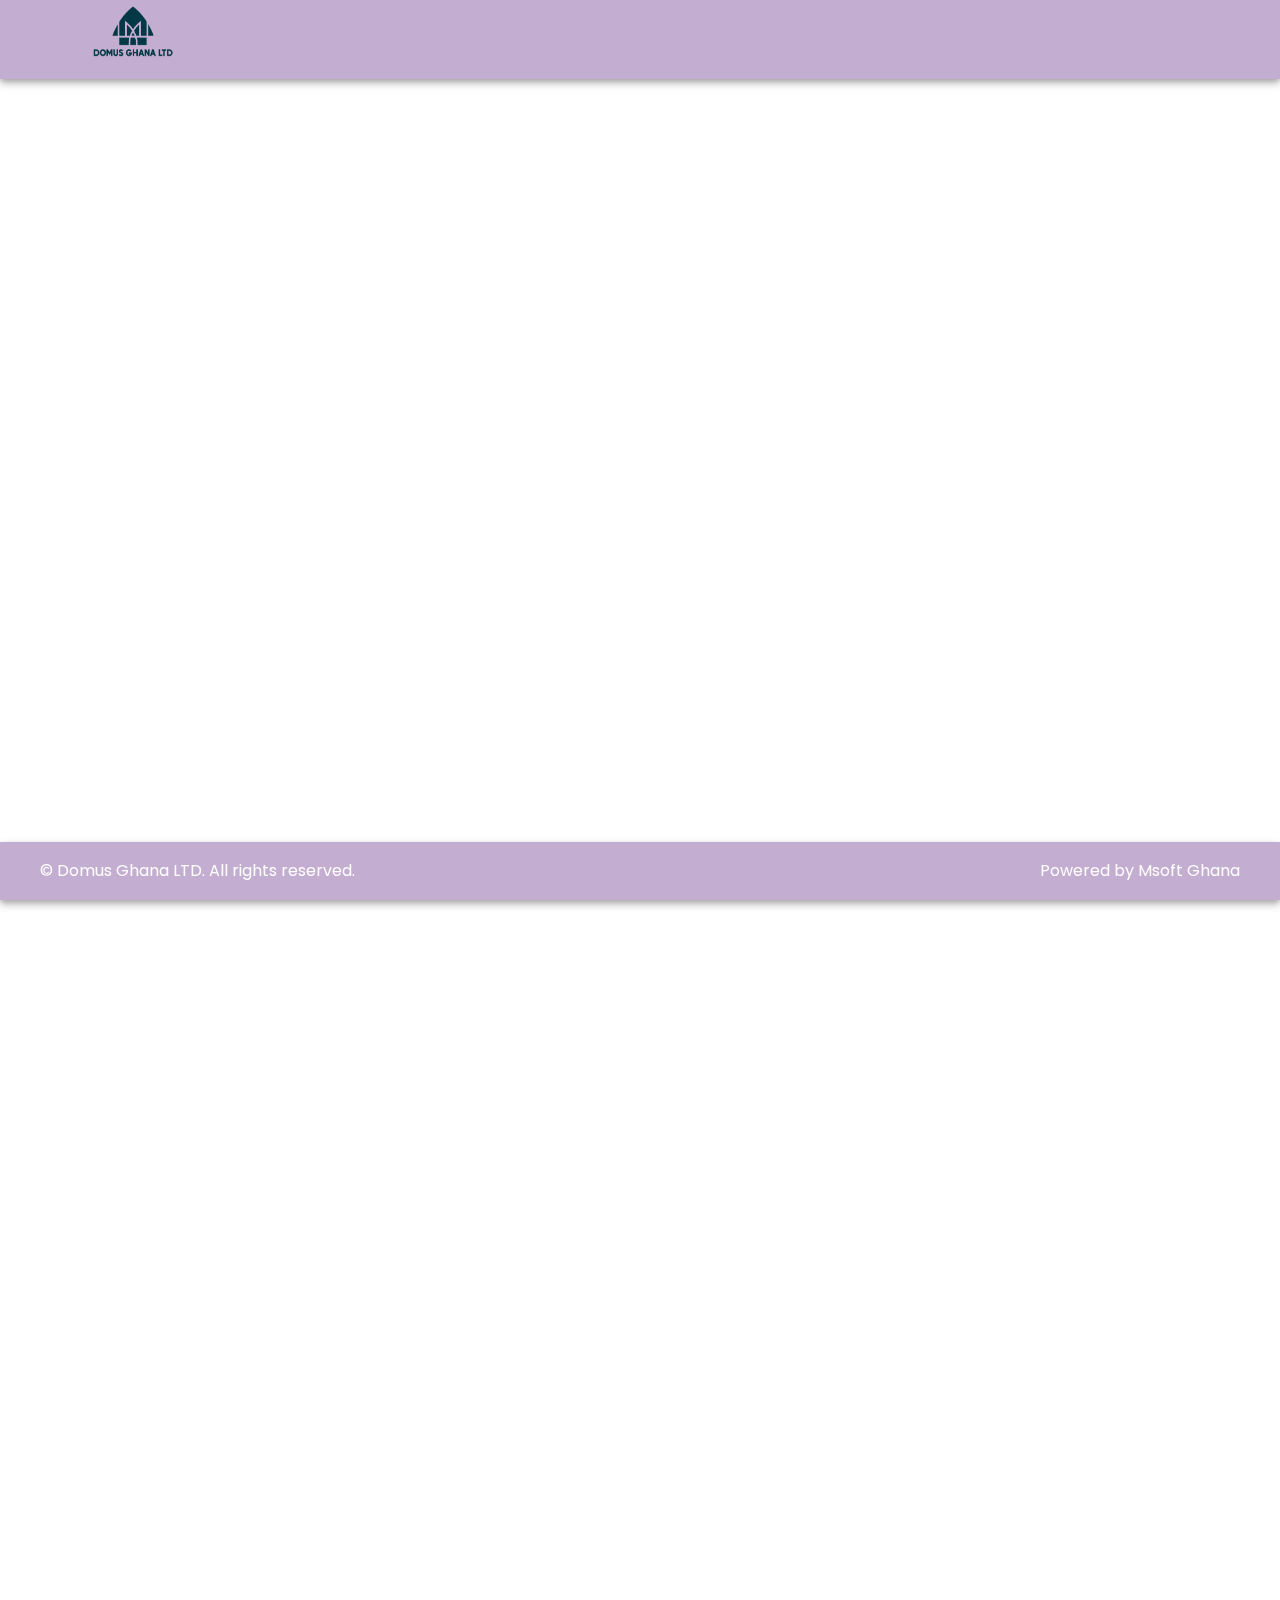
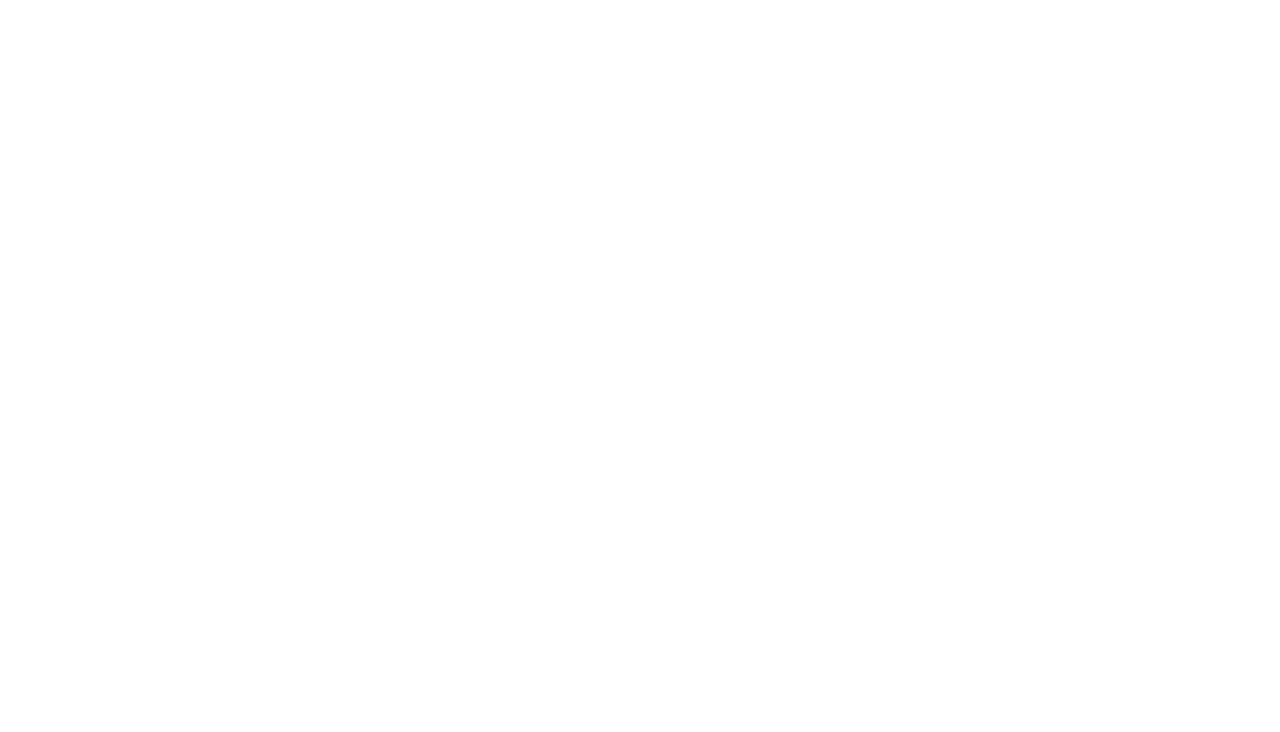
==== about.html @ 9b0e9366 "update .15.2.4.3" ====
<!DOCTYPE html>
<html lang="en">
<head>
    <meta charset="UTF-8">
    <meta name="viewport" content="width=device-width, initial-scale=1.0">
    <link rel="stylesheet" href="style.css">
    <link rel="stylesheet" href="about.css">
    <link
      rel="stylesheet"
      href="https://cdnjs.cloudflare.com/ajax/libs/font-awesome/6.6.0/css/all.min.css"
      integrity="sha512-Kc323vGBEqzTmouAECnVceyQqyqdsSiqLQISBL29aUW4U/M7pSPA/gEUZQqv1cwx4OnYxTxve5UMg5GT6L4JJg=="
      crossorigin="anonymous"
      referrerpolicy="no-referrer"
    />
    <link
      href="https://unpkg.com/boxicons@2.1.4/css/boxicons.min.css"
      rel="stylesheet"
    />
    <script src="script.js" defer></script>
    <title>Document</title>
</head>
<body>
     <!-- Navigation Bar -->
    <nav id="nav" class="nav-bar">
      <div class="nav-logo">
        <img src="logo.png" alt="Logo" width="85" height="70" />
      </div>

      <div class="nav-toggle">
        <i class="fas fa-bars" id="open-nav"></i>
        <i class="fas fa-times" id="close-nav"></i>
      </div>
      <ul id="nav-links" class="nav-links">
        <li><a href="#hero" class="nav-link">Home</a></li>
        <li><a href="#about" class="nav-link">About Us</a></li>
        <li class="dropdown">
          <a href="#" class="nav-link dropdown-toggle"
            >Real Estate <i class="bx bxs-chevron-down"></i
          ></a>
          <ul class="dropdown-menu">
            <li><a href="#">Completed Projects</a></li>
            <li><a href="#">Ongoing Projects</a></li>
            <li><a href="#">Land</a></li>
          </ul>
        </li>
        <li class="dropdown">
          <a href="#" class="nav-link dropdown-toggle"
            >Accommodation <i class="bx bxs-chevron-down"></i
          ></a>
          <ul class="dropdown-menu">
            <li><a href="#">Office Space</a></li>
            <li><a href="#">Bungalow</a></li>
            <li><a href="#">Housing</a></li>
          </ul>
        </li>
        <li class="dropdown">
          <a href="#" class="nav-link dropdown-toggle"
            >Logistics <i class="bx bxs-chevron-down"></i
          ></a>
          <ul class="dropdown-menu">
            <li><a href="#">Hiring Equipment</a></li>
            <li><a href="#">Building Materials</a></li>
          </ul>
        </li>
        <li class="dropdown">
          <a href="#blog" class="nav-link dropdown-toggle"
            >Blogs <i class="bx bxs-chevron-down"></i
          ></a>
          <ul class="dropdown-menu">
            <li><a href="#blog">News Feed</a></li>
            <li><a href="#">Price Updates</a></li>
          </ul>
        </li>
        <li><a href="#contact" class="nav-link">Contact</a></li>
        <!-- <a href="#" class="btn"><span>Admin Dashboard</span></a> -->
      </ul>
    </nav>

    <div class="about--home">
        <h1 class="about--home--title">About Berkshire Hathaway HomeServices Marbella </h1>
        <div class="passage">
            <p>Over the past decade and a half, our agency has established itself as a leader in luxury real estate consultancy, offering a comprehensive mix of brokerage, transaction management, and property consultancy services in both the residential and commercial sectors. We pride ourselves on building lasting relationships with clients, going beyond the initial transaction to provide tailored property management services, ensuring their needs are met at every stage.</p>
            <p>As part of the prestigious Berkshire Hathaway HomeServices network, we align with one of the most globally recognised brands in real estate. Our parent company, HomeServices of America, is known for its dedication to professionalism and client satisfaction, with the sole objective of delivering an exceptional real estate experience. This reputation is backed by a global network of professionals who combine vast expertise with access to cutting-edge technology and unparalleled marketing tools.</p>
            <p>Whether buying or selling luxury property, we believe clients deserve more than just a transaction-focused approach. Our Luxury Collection Specialists are trained to focus on long-term goals, leveraging a powerful network of relationships and state-of-the-art tools to connect affluent buyers and sellers. With vast experience and dedication, they consistently achieve best-in-class results, earning the respect and trust of their clients through an unmatched understanding of the luxury market.</p>
            <h3>Services Overview:</h3>
            <h3>Sales </h3>
            <p>Our Marbella-based sales division is adept at negotiating a wide variety of residential and commercial properties, offering expert guidance throughout the process.</p>
            <h3>Holiday Rentals</h3>
            <p>We manage leasing across high-profile developments, ensuring maximum property occupancy for landlords through our dedicated team of multinational advisors.</p>
            <h3>Off-Plan Sales:</h3>
            <p>We lead the market in off-plan transactions, providing tailored solutions that align with Marbella's most prestigious developments.</p>
            <h3>Commercial Real Estate:</h3>
            <p>From office spaces to retail and industrial properties, our commercial division provides in-depth market knowledge and a strategic approach to both sales and leasing.</p>
            <h3>Property Management:</h3>
            <p>Our dedicated team ensures optimal property performance for landlords through comprehensive services, including maintenance, banking, tenant management, and 24/7 personalised assistance.</p>
            <h3>International Reach:</h3>
            <p>Through our global network, we provide clients with exclusive access to premium properties across key international markets, including the USA, UK, Germany, Spain, Italy, Portugal, and the UAE.</p>
            <h3>Real Estate Tokenization:</h3>
            <p>We are at the forefront of integrating blockchain technology into real estate, optimising property sales, facilitating streamlined payments, and enhancing access to global investment opportunities.</p>
            <p>This combination of local expertise and global connections, supported by advanced technologies and a service-oriented approach, ensures that we deliver the highest standard of service across all facets of real estate.</p>
        </div>

    </div>

    <footer class="footer">
      <div class="footer-container">
        <div class="footer-left">
          <p>
            &copy; <span id="year"></span> Domus Ghana LTD. All rights reserved.
          </p>
        </div>
        <div class="footer-right">
          <p>Powered by Msoft Ghana</p>
        </div>
      </div>
    </footer>
</body>
</html>
---- style.css ----
@import url("https://fonts.googleapis.com/css2?family=Dancing+Script:wght@400..700&family=Poppins:ital,wght@0,100;0,200;0,300;0,400;0,500;0,600;0,700;0,800;0,900;1,100;1,200;1,300;1,400;1,500;1,600;1,700;1,800;1,900&display=swap");

* {
  line-height: 1.15; /* 1 */
  -webkit-text-size-adjust: 100%; /* 2 */
  scroll-behavior: smooth;
  box-sizing: border-box;
  margin: 0;
  padding: 0;
}

a {
  text-decoration: none;
  color: var(--color-white);
}

html,
body {
  overflow-x: hidden;
  width: 100%;
}
body {
  padding: 0;
  margin: 0;
  box-sizing: border-box;
  font-family: "poppins", sans-serif;
}

:root {
  --primary-color: hsl(204, 90%, 23%);
  --secondary-color: hsl(277, 27%, 58%);
  --color-white: hsl(0, 0%, 100%);
  --color-grey: hsl(0, 3%, 72%);
  --bg-color: hsl(210, 86%, 33%);
  --bg-color-1: hsl(279, 82%, 57%);
}

.nav-bar {
  position: fixed;
  top: 0;
  left: 0;
  width: 100%;
  background-color: hsla(277, 27%, 58%, 0.6);
  padding: 0.95em, 1em;
  display: flex;
  justify-content: space-between;
  align-items: center;
  font-family: "Open Sans", sans-serif;
  box-shadow: 0 2px 4px rgba(0, 0, 0, 0.1), 0 4px 8px rgba(0, 0, 0, 0.3);
  backdrop-filter: blur(10px);
  -webkit-backdrop-filter: blur(10px);
  z-index: 999;
}

.nav-logo {
  margin-right: 20px;
  padding-left: 90px;
  color: var(--color-white);
  margin-bottom: 5px;
}

.nav-links {
  list-style: none;
  margin: 0;
  padding: 0;
  display: flex;
  justify-content: space-between;
  flex-wrap: wrap;
  margin-right: 60px;
  gap: 25px;
}

.nav-link {
  color: var(--color-white);
  text-decoration: none;
  margin-left: 20px;
  transition: color 0.5s ease;
  flex: 1;
  text-align: center;
  position: relative;
}

.nav-link::before {
  content: "";
  position: absolute;
  bottom: 0;
  left: 0;
  width: 0;
  height: 2px;
  background-color: var(--color-grey);
  transition: width 0.5s ease;
}

.nav-link:hover::before {
  width: 100%;
}

.nav-link::after {
  content: "";
  position: absolute;
  bottom: 0;
  left: 0;
  width: 100%;
  height: 2px;
  background-color: transparent;
  transition: background-color 0.5s ease;
}

.nav-link:hover::after {
  background-color: rgb(82, 107, 230);
}

.nav-links li {
  text-align: center;
}

.dropdown {
  position: relative;
}

/* .dropdown-toggle {
  cursor: pointer;
}

.dropdown-menu {
  display: none;
  position: absolute;
  background-color: #f9f9f9;
  min-width: 160px;
  box-shadow: 0px 8px 16px 0px rgba(0, 0, 0, 0.2);
  z-index: 1;
  transition: all 0.3s ease-in-out;
  opacity: 0;
  transform: translateY(-10px);
  padding-block: 40px;
  border-radius: 8px;
} */

.nav-links {
  display: none;
  transition: display 0.5s ease-in-out;
}

.nav-links.open {
  display: block;
}

.dropdown-menu {
  max-height: 0;
  overflow: hidden;
  transition: max-height 0.5s ease-in-out;
}

.dropdown-menu.open {
  max-height: 500px;
}

.dropdown-menu li {
  padding: 10px;
  list-style: none;
  text-align: center;
}

.dropdown-menu a {
  color: var(--color-grey);
  text-decoration: none;
}

.dropdown-menu a:hover {
  color: var(--color-white);
}

.dropdown:hover .dropdown-menu {
  display: block;
  opacity: 1;
  transform: translateY(0px);
}
/* 
.btn {
  position: relative;
  background-color: var(--primary-color);
  opacity: 0.7;
  padding: 10px 20px;
  border-radius: 10px;
  box-shadow: 0 30px 50px rgba(0, 0, 0, 0.2);
  text-decoration: none;
  color: var(--color-white);
  overflow: hidden;
  align-self: center;
  justify-self: center;
}

.btn span {
  position: relative;
  z-index: 1;
}

.btn::before {
  content: "";
  position: absolute;
  background-color: var(--color-grey);
  width: 0;
  height: 0;
  left: var(--xPos);
  top: var(--yPos);
  transform: translate(-50%, -50%);
  border-radius: 50%;
  transition: width 1s, height 1s;
}

.btn:hover::before {
  width: 300px;
  height: 300px;
} */

.btn-1 {
  background-image: linear-gradient(
    -180deg,
    var(--color-grey),
    var(--secondary-color)
  );
  font-size: clamp(0.8rem, 8vw, 0.9rem);
  font-weight: 600;
  color: #fff;
  width: max-content;
  outline: 0;
  border: 0;
  border-radius: 6px;
  box-shadow: 0 2px 4px rgba(0, 0, 0, 0.1);
  padding: 10px 20px;
  margin-top: 26px;
  text-align: center;
  transform: scale(1);
  transition: all 0.2s ease-in;
  cursor: pointer;
  touch-action: manipulation;
  user-select: none;
  -webkit-user-select: none;
  pointer-events: auto;
}

.btn-1:hover {
  box-shadow: 0 4px 10px rgba(155, 119, 177, 0.402);
  transform: scale(0.98);
}

main {
  display: grid;
  grid-template-columns: 1fr 1fr;
  grid-template-rows: 1fr;
  place-items: center;
  min-height: 60vh;
  background-color: var(--primary-color);
}

/* Content */

.content {
  padding-left: 120px;
  color: var(--color-white);
  user-select: none;
  margin-block: 75px;
}

.content h1 {
  font-family: "poppins";
  font-size: clamp(2.4rem, 3vw, 5rem);
  font-weight: 700;
  background: -webkit-linear-gradient(
    0deg,
    rgb(22, 132, 206),
    var(--secondary-color)
  );
  background-clip: text;
  -webkit-background-clip: text;
  -webkit-text-fill-color: transparent;
  line-height: 1;
  margin-top: 30px;
  padding-bottom: 30px;
}

.content p {
  font-size: clamp(0.5rem, 3vw, 1.1rem);
  line-height: 1.2;
  padding-right: 100px;
}

/* Stacked Cards */

.stack {
  position: relative;
}

.card {
  position: absolute;
  transform: translate(-50%, -50%);
  top: 40%;
  left: 50%;
  width: 300px;
  height: 350px;
  border-radius: 2rem;
  box-shadow: 0 5px 10px 0 rgba(0, 0, 0, 0.25),
    0 15px 20px 0 rgba(0, 0, 0, 0.125);
  transition: transform 0.6s;
  user-select: none;
}

.card img {
  display: block;
  width: 100%;
  height: 100%;
  border-radius: inherit;
  object-fit: cover;
  pointer-events: none;
}

.card:nth-last-child(n + 5) {
  --x: calc(-50% + 90px);
  transform: translate(var(--x), -50%) scale(0.85);
  box-shadow: 0 0 1px 1px rgba(0, 0, 0, 0.01);
}

.card:nth-last-child(4) {
  --x: calc(-50% + 60px);
  transform: translate(var(--x), -50%) scale(0.9);
}

.card:nth-last-child(3) {
  --x: calc(-50% + 30px);
  transform: translate(var(--x), -50%) scale(0.95);
}

.card:nth-last-child(2) {
  --x: calc(-50%);
  transform: translate(var(--x), -50%) scale(1);
}

.card:nth-last-child(1) {
  --x: calc(-50% - 30px);
  transform: translate(var(--x), -50%) scale(1.05);
}

.card:nth-last-child(1) img {
  box-shadow: 0 1px 5px 5px rgba(255, 111, 245, 0.5);
}

.swap {
  animation: swap 1.3s ease-out forwards;
}

@keyframes swap {
  30% {
    transform: translate(calc(var(--x) - 250px), -50%) scale(0.85) rotate(-5deg)
      rotateY(65deg);
  }
  100% {
    transform: translate(calc(var(--x) - 30px), -50%) scale(0.5);
    z-index: -1;
  }
}

/* Hero Section Styles */

.hero-card {
  display: flex;
  flex-direction: row;
  width: 100%;
  max-width: 100%;
  align-items: center;
  color: var(--color-white);
  box-sizing: border-box;
  margin: 0;
  padding: 0;
}

.hero-card .card-content {
  display: flex;
  align-items: center;
  justify-content: space-between;
  width: 100%;
  margin: 0;
  padding: 0;
}

.hero-card .image-container {
  width: 50%;
  height: 100%;
  margin-right: 20px;
  max-width: 100%;
}

.hero-card .image-container .accomodate {
  margin-right: 0;
  padding-right: 0;
  max-width: 100%;
}

.hero-card .image-container img {
  width: 100%;
  height: 100%;
  object-fit: cover;
  border-radius: 3px;
  max-width: 100%;
}

.hero-card .text-container {
  width: 50%;
  height: 100%;
  margin-left: 15px;
  max-width: 100%;
}

.hero-card .text-container h2 {
  font-size: 1.5rem;
  font-weight: 800;
  margin-bottom: 10px;
}

.hero-card .text-container p {
  font-size: 1.3rem;
  color: var(--color-white);
  margin-bottom: 20px;
}

.hero-card .text-container .tab-button {
  background-color: #1a2b63;
  color: #fff;
  padding: 10px 20px;
  border: none;
  border-radius: 5px;
  cursor: pointer;
}

.hero-card .text-container .tab-button:hover {
  background-color: #1b417a;
}

/* Reverse the order of image and text for the second card */

.hero-card[data-category="real-estate"] .card-content {
  flex-direction: row;
  background-color: var(--secondary-color);
}
.hero-card[data-category="accommodation"] .card-content {
  flex-direction: row-reverse;
  background-color: rgb(205, 205, 205);
  margin: 0;
  padding: 0;
  width: 100%;
}

.hero-card[data-category="accommodation"] .image-container img {
  float: right;
}

/* Reverse the order of image and text for the third card */
.hero-card[data-category="logistics"] .card-content {
  flex-direction: row;
  background-color: var(--secondary-color);
}

/* Partners */
.partners {
  background-color: #f7f7f7;
  padding: 10px 0;
  display: flex;
  justify-content: center;
}

.partner-heading {
  font-family: "poppins";
  font-size: clamp(1.1rem, 3vw, 5rem);
  font-weight: 700;
  background: -webkit-linear-gradient(
    0deg,
    rgb(22, 132, 206),
    var(--secondary-color)
  );
  background-clip: text;
  -webkit-background-clip: text;
  -webkit-text-fill-color: transparent;
  text-align: center;
}

.partners-container {
  max-width: 1200px;
  margin: 0 auto;
  padding: 0 40px;
  overflow: hidden;
  white-space: nowrap;
  display: flex;
  align-items: center;
}

.partner-slide {
  display: inline-flex;
  justify-content: center;
  margin: 10px;
}

.partner-icon {
  font-size: 30px;
  color: #337ab7;
  margin: 15px;
}

.partner-icon:hover {
  color: var(--primary-color);
}

/* Add animation to move the icons from right to left */
.partners-container {
  animation: moveIcons 30s forwards;
  animation-iteration-count: infinite;
}

@keyframes moveIcons {
  0% {
    transform: translateX(100%);
  }
  100% {
    transform: translateX(-100%);
  }
}

/* Project Gallery */
.project-gallery {
  background-color: var(--secondary-color);
  padding-block: 20px;
}

.project-gallery-grid {
  display: grid;
  grid-template-columns: repeat(2, 1fr);
  gap: 20px;
}

.project-gallery-item {
  position: relative;
  overflow: hidden;
  height: 300px;
  border-radius: 10px;
  box-shadow: 0 0 10px rgba(0, 0, 0, 0.2);
  text-align: center;
}

.project-gallery-heading {
  font-family: "poppins";
  /* font-size: clamp(1.5rem, 3vw, rem); */
  font-weight: 900;
  background: -webkit-linear-gradient(
    0deg,
    rgb(245, 247, 249),
    var(--secondary-color)
  );
  background-clip: text;
  -webkit-background-clip: text;
  -webkit-text-fill-color: transparent;
  text-align: center;
  font-size: 1.5rem;
  margin-bottom: 40px;
}
.project-gallery-item h2 {
  position: absolute;
  top: 30%;
  left: 50%;
  transform: translate(-50%, -50%);
  margin: 0;
  color: #fff;
  z-index: 1;
  font-size: 1.5rem;
  font-weight: bold;
  text-align: center;
}

.project-gallery-item .gallery {
  width: 100%;
  height: 100%;
  object-fit: cover;
  border-radius: 10px;
}

.project-gallery-item .gallery img {
  width: 100%;
  height: 100%;
  object-fit: cover;
  border-radius: 10px;
}

.overlay {
  position: absolute;
  top: 0;
  left: 0;
  width: 100%;
  height: 100%;
  background-color: rgba(0, 0, 0, 0.5);
  display: flex;
  justify-content: center;
  align-items: center;
  opacity: 0;
  transition: opacity 0.5s ease;
  border-radius: 10px;
}

.project-gallery-item:hover .overlay {
  opacity: 1;
}

.view-more {
  color: #fff;
  font-size: 24px;
  transition: color 0.5s ease;
}

.view-more:hover {
  color: #fff;
}

.view-more i {
  transition: transform 0.5s ease;
}

.view-more:hover i {
  transform: translateX(5px);
}

/* Testimonials */
.testimonials {
  padding: 20px;
  background-color: var(--color-grey);
}

.testimonials .title {
  font-family: cursive;
  font-size: clamp(1.5rem, 3vw, 5rem);
  font-weight: 700;
  background: -webkit-linear-gradient(
    0deg,
    rgb(22, 132, 206),
    var(--secondary-color)
  );
  background-clip: text;
  -webkit-background-clip: text;
  -webkit-text-fill-color: transparent;
  text-align: center;
  margin-bottom: 15px;
}

.testimonial-card {
  display: flex;
  align-items: center;
  padding: 25px;
  background-color: #fff;
  border: 1px solid #ddd;
  border-radius: 10px;
  box-shadow: 0 0 10px rgba(0, 0, 0, 0.1);
}

.testimonial-image {
  margin-right: 20px;
}

.testimonial-image img {
  border-radius: 50%;
}

.testimonial-content {
  flex: 1;
}

.testimonial-content .name {
  font-weight: 700;
  margin-bottom: 10px;
}

.testimonial-content p {
  margin-bottom: 20px;
  margin-right: 10px;
  font-size: 1rem;
  text-wrap: wrap;
}

.rating {
  color: hsl(51, 100%, 50%);
}

.rating i {
  margin-right: 5px;
  font-size: 0.9rem;
}

.page .swiper-pagination {
  position: relative;
  margin-top: 50px;
}

/* Bog */
blog {
  padding: 100px 0;
  background-color: #f7f7f7;
}

.blog-container {
  max-width: 1200px;
  margin: 0 auto;
  padding: 0 20px;
}

.blog-heading {
  font-size: 36px;
  font-weight: bold;
  color: var(--color-grey);
  text-align: center;
  margin-bottom: 20px;
}

.blog-grid {
  display: grid;
  grid-template-columns: repeat(3, 1fr);
  grid-gap: 30px;
}

.blog-post {
  background-color: #fff;
  padding: 20px;
  border: 1px solid #ddd;
  border-radius: 10px;
  box-shadow: 0 0 10px rgba(0, 0, 0, 0.1);
  transition: all 1.5s ease-in-out;
}

.blog-post:hover {
  transform: scale(1.1);
}

.blog-image {
  width: 100%;
  height: 200px;
  overflow: hidden;
  border-radius: 10px 10px 0 0;
}

.blog-image img {
  width: 100%;
  height: 100%;
  object-fit: cover;
}

.blog-content {
  padding: 20px;
}

.blog-title {
  font-size: 24px;
  font-weight: bold;
  margin-bottom: 10px;
}

.blog-excerpt {
  font-size: 16px;
  color: #666;
  margin-bottom: 20px;
}

.read-more {
  background-color: var(--primary-color);
  color: #fff;
  padding: 10px 20px;
  border: none;
  border-radius: 5px;
  cursor: pointer;
  text-decoration: none;
}

.read-more:hover {
  background-color: #23527c;
}

.load-more {
  background-color: var(--primary-color);
  color: #fff;
  padding: 10px 20px;
  border: none;
  border-radius: 5px;
  cursor: pointer;
  margin: 20px auto;
  display: block;
  font-size: 1.2rem;
}

.load-more:hover {
  background-color: #23527c;
}

/* Contact Section */
.contact {
  padding: 100px 0;
  background-color: #f7f7f7;
}

.contact-container {
  max-width: 1200px;
  margin: 0 auto;
  padding: 0 20px;
}

.contact-grid {
  display: grid;
  grid-template-columns: 60% 40%;
  gap: 60px;
}

.contact-heading {
  font-size: 36px;
  font-weight: bold;
  margin-bottom: 20px;
  text-align: center;
}

.contact-subheading {
  font-size: 18px;
  color: #666;
  margin-bottom: 40px;
  text-align: center;
}

.contact-form {
  background-color: #fff;
  padding: 20px;
  border: 1px solid #ddd;
  border-radius: 10px;
  box-shadow: 0 0 10px rgba(0, 0, 0, 0.1);
  grid-column: 1;
}

.form-group {
  margin-bottom: 20px;
}

.form-group label {
  display: block;
  margin-bottom: 10px;
}

.form-group input,
.form-group textarea {
  width: 100%;
  padding: 10px;
  border: 1px solid #ccc;
  border-radius: 5px;
}

.form-group textarea {
  height: 150px;
  resize: none;
}

.submit-btn {
  background-color: var(--primary-color);
  color: #fff;
  padding: 10px 20px;
  border: none;
  border-radius: 5px;
  cursor: pointer;
}

.submit-btn:hover {
  background-color: #23527c;
}

.contact-info {
  margin-top: 5px;
  grid-column: 2;
}

.contact-info-item {
  margin-bottom: 20px;
}

.contact-info-item i {
  font-size: 24px;
  margin-right: 10px;
  color: var(--primary-color);
}

.contact-info-address,
.contact-info-phone,
.contact-info-email {
  font-size: 16px;
  color: #666;
}

.contact-info-heading {
  font-size: 24px;
  font-weight: bold;
  margin-bottom: 10px;
}

.contact-info-address,
.contact-info-phone,
.contact-info-email {
  font-size: 16px;
  color: #666;
  margin-bottom: 10px;
}

/* Footer */
.footer {
  background-color: hsla(277, 27%, 58%, 0.6);
  color: #fff;
  padding: 20px;
  text-align: center;
  box-shadow: 0 2px 4px rgba(0, 0, 0, 0.1), 0 4px 8px rgba(0, 0, 0, 0.3);
  backdrop-filter: blur(10px);
}

.footer-container {
  max-width: 1200px;
  margin: 0 auto;
  display: flex;
  justify-content: space-between;
  align-items: center;
}

.footer-left,
.footer-right {
  flex: 1;
}

.footer-left {
  text-align: left;
}

.footer-right {
  text-align: right;
}

.footer p {
  margin-bottom: 0;
}

/* Media queries for keyframes */

@media (max-width: 1200px) {
  @keyframes swap {
    30% {
      transform: translate(calc(var(--x) - 200px), -50%) scale(0.85)
        rotate(-5deg) rotateY(65deg);
    }

    100% {
      transform: translate(calc(var(--x) - 30px), -50%) scale(0.5);
      z-index: -1;
    }
  }
}

@media (max-width: 1050px) {
  @keyframes swap {
    30% {
      transform: translate(calc(var(--x) - 150px), -50%) scale(0.85)
        rotate(-5deg) rotateY(65deg);
    }

    100% {
      transform: translate(calc(var(--x) - 30px), -50%) scale(0.5);
      z-index: -1;
    }
  }
}

/* Media queries for other classes */

@media (max-width: 1200px) {
  .content {
    padding-left: 90px;
    margin-block: 10px;
  }

  .content p {
    padding-right: 40px;
  }

  .card {
    width: 250px;
    height: 400px;
  }
}

@media (max-width: 1050px) {
  .content {
    padding-left: 70px;
    margin-block: 35px;
  }

  .content p {
    line-height: 1.5;
  }

  .card {
    width: 250px;
    height: 390px;
  }
}

@media (max-width: 990px) {
  .content p {
    padding-right: 0;
  }

  .card {
    width: 200px;
    height: 320px;
  }
}

@media (max-width: 950px) {
  main {
    grid-template-columns: 1fr;
    grid-template-rows: 4fr 3fr;
    grid-template-areas:
      "stacked"
      "content";
  }

  .content {
    grid-area: content;
    text-align: center;
    padding: 0 90px;
    margin-block: 0;
  }

  .btn-1 {
    margin-bottom: 30px;
  }

  .stack {
    grid-area: stacked;
  }
}

@media (max-width: 650px) {
  main {
    grid-template-rows: 1fr 1fr;
  }

  .content {
    padding: 0 40px;
  }

  .content h1 {
    padding-left: 0;
    padding-top: 0;
    margin-top: 0;
  }

  .btn-1 {
    padding: 8px 16px;
  }

  .card {
    width: 180px;
    height: 250px;
  }
}

/*Cards Media Queries */

@media (min-width: 768px) {
  /* .hero-cards {
    justify-content: space-between;
  } */
  .hero-card {
    flex-basis: calc(28.33% - 20px);
  }
}

@media (max-width: 768px) {
  .hero-card {
    flex-basis: calc(50% - 20px);
  }
}

@media (max-width: 480px) {
  .hero-card {
    flex-basis: 100%;
  }
}

/* Mobile Nav */

/* Show nav-links when nav-toggle is clicked */
.nav-toggle.active + .nav-links {
  display: block;
  transform: translateY(0);
}

/* Style the nav-toggle */
.nav-toggle {
  display: none;
}

/* Hide close-nav by default and show it when nav-toggle is clicked */

.nav-toggle #close-nav {
  display: none;
}

.nav-toggle.active #open-nav {
  display: none;
}

.nav-toggle.active #close-nav {
  display: block;
}


/* Mobile Media Query */
@media only screen and (max-width: 768px) {
  .nav-links {
    display: none;
    position: absolute;
    top: 80px;
    left: 0;
    width: 100%;
    line-height: 100px;
    text-align: center;
    font-family: "Open Sans", sans-serif;
    backdrop-filter: blur(50px);
    -webkit-backdrop-filter: blur(50px);
    background-color: hsla(277, 27%, 58%, 0.6);
    z-index: -999;
    transition: all 1s ease-in-out;
  }

  .nav-link {
    display: flex;
    flex-direction: column;
    line-height: 40px;
    transition: all 1s ease-in-out;
  }

  .nav-toggle {
    display: block;
    cursor: pointer;
    color: var(--color-white);
    margin-right: 20px;
  }
}

/* Media Queries for Project Gallery*/

/* Large screens (desktops) */
@media (min-width: 1200px) {
  .project-gallery-grid {
    grid-template-columns: repeat(2, 1fr);
  }
  .project-gallery-item {
    height: 400px;
  }
  .project-gallery-item h2 {
    font-size: 2rem;
  }
}

/* Medium screens (tablets) */
@media (min-width: 768px) and (max-width: 1199px) {
  .project-gallery-grid {
    grid-template-columns: repeat(2, 1fr);
  }
  .project-gallery-item {
    height: 350px;
  }
  .project-gallery-item h2 {
    font-size: 1.8rem;
  }
}

/* Small screens (mobiles) */
@media (max-width: 767px) {
  .project-gallery-grid {
    grid-template-columns: repeat(1, 1fr);
  }
  .project-gallery-item {
    height: 250px;
  }
  .project-gallery-item h2 {
    font-size: 1.2rem;
  }
}

/* Media Queries for testimonials*/

/* Large screens (desktops) */
@media (min-width: 1200px) {
  .testimonial-card {
    padding: 20px;
  }
  .testimonial-image {
    margin-right: 30px;
  }
  .testimonial-content p {
    font-size: 1rem;
  }
}

/* Medium screens (tablets) */
@media (min-width: 768px) and (max-width: 1199px) {
  .testimonial-card {
    padding: 15px;
  }
  .testimonial-image {
    margin-right: 25px;
  }
  .testimonial-content p {
    font-size: 1rem;
  }
}

/* Small screens (mobiles) */
@media (max-width: 767px) {
  .testimonial-card {
    flex-direction: column;
    padding: 20px;
  }
  .testimonial-image {
    margin-right: 0;
    margin-bottom: 20px;
  }
  .testimonial-content p {
    font-size: 0.9rem;
  }
}

/* Extra small screens (small mobiles) */
@media (max-width: 479px) {
  .testimonial-card {
    padding: 15px;
  }
  .testimonial-image {
    margin-bottom: 15px;
  }
  .testimonial-content p {
    font-size: 0.8rem;
  }
}

/* Media Queries for Partners*/

/* Large screens (desktops) */
@media (min-width: 1200px) {
  .partners-container {
    max-width: 1400px;
  }
  .partner-slide {
    margin: 15px;
  }
  .partner-icon {
    font-size: 45px;
    margin: 20px;
  }
  .partner-icon img {
    width: 100px;
    border-radius: 10px;
    box-shadow: 0 0 10px rgba(0, 0, 0, 0.2);
  }
}

/* Medium screens (tablets) */
@media (min-width: 768px) and (max-width: 1199px) {
  .partners-container {
    max-width: 1000px;
  }
  .partner-slide {
    margin: 15px;
  }
  .partner-icon {
    font-size: 32px;
    margin: 15px;
  }
  .partner-icon img {
    width: 95px;
    border-radius: 10px;
    box-shadow: 0 0 10px rgba(0, 0, 0, 0.2);
  }
}

/* Small screens (mobiles) */
@media (max-width: 767px) {
  .partners-container {
    max-width: 600px;
  }
  .partner-slide {
    margin: 10px;
  }
  .partner-icon {
    font-size: 25px;
    margin: 15px;
  }

  .partner-icon img {
    width: 65px;
    border-radius: 10px;
    box-shadow: 0 0 10px rgba(0, 0, 0, 0.2);
  }
}

/* Extra small screens (small mobiles) */
@media (max-width: 479px) {
  .partners-container {
    max-width: 400px;
  }
  .partner-slide {
    margin: 10px;
  }
  .partner-icon {
    font-size: 18px;
    margin: 10px;
  }

  .partner-icon img {
    width: 50px;
    border-radius: 10px;
    box-shadow: 0 0 10px rgba(0, 0, 0, 0.2);
  }
}

/* Media Queries for hero cards */

/* Large screens (desktops) */
@media (min-width: 1200px) {
  .hero-card {
    width: 100%;
    padding: 30px;
    margin: 0;
  }
  .hero-card .image-container {
    width: 60%;
    margin-right: 5px;
  }

  .hero-card .image-container .accomodate {
    width: 60%;
    margin-right: 0;
  }
  .hero-card .text-container {
    width: 40%;
    margin-left: 40px;
  }
  .hero-card .text-container h2 {
    font-size: 1.5rem;
  }
  .hero-card .text-container p {
    font-size: 0.7rem;
  }
}

/* Medium screens (tablets) */
@media (min-width: 768px) and (max-width: 1199px) {
  .hero-card {
    padding: 20px;
  }
  .hero-card .image-container {
    width: 55%;
    margin-right: 15px;
  }
  .hero-card .text-container {
    width: 45%;
    margin-left: 25px;
  }
  .hero-card .text-container h2 {
    font-size: 1.3;
  }
  .hero-card .text-container p {
    font-size: 18px;
  }
}

/* Small screens (mobiles) */
@media (max-width: 767px) {
  .hero-card {
    flex-direction: column;
    padding: 15px;
  }
  .hero-card .image-container {
    width: 100%;
    margin-right: 0;
    margin-bottom: 15px;
  }
  .hero-card .text-container {
    width: 100%;
    margin-left: 0;
  }
  .hero-card .text-container h2 {
    font-size: 1.1rem;
  }
  .hero-card .text-container p {
    font-size: 16px;
  }
}

/* Extra small screens (small mobiles) */
@media (max-width: 479px) {
  .hero-card {
    padding: 10px;
  }
  .hero-card .image-container {
    margin-bottom: 15px;
  }
  .hero-card .text-container h2 {
    font-size: 1.1rem;
  }
  .hero-card .text-container p {
    font-size: 0.9rem;
  }
}

/* Media Queries for blog */

@media (max-width: 1200px) {
  .blog-grid {
    grid-template-columns: repeat(3, 1fr);
  }
}

@media (max-width: 900px) {
  .blog-grid {
    grid-template-columns: repeat(2, 1fr);
  }
}

@media (max-width: 600px) {
  .blog-grid {
    grid-template-columns: repeat(1, 1fr);
  }
  .blog-post {
    margin-bottom: 20px;
  }
}
/* Large screens (desktops) */
@media (min-width: 1200px) {
  .contact-grid {
    grid-template-columns: 60% 40%;
  }
}

/* Medium screens (tablets) */
@media (min-width: 768px) and (max-width: 1199px) {
  .contact-grid {
    grid-template-columns: 55% 45%;
  }
}

/* Small screens (mobiles) */
@media (max-width: 767px) {
  .contact-grid {
    grid-template-columns: 100%;
  }
  .contact-form,
  .contact-info {
    grid-column: 1;
  }
  .contact-info {
    margin-top: 20px;
  }
}

/* Extra small screens (small mobiles) */
@media (max-width: 479px) {
  .contact-grid {
    grid-template-columns: 100%;
  }
  .contact-form,
  .contact-info {
    grid-column: 1;
  }
  .contact-info {
    margin-top: 20px;
  }
  .contact-heading {
    font-size: 24px;
  }
  .contact-subheading {
    font-size: 14px;
  }
}

/* Make dropdown menu responsive */
/* @media (max-width: 768px) {
  .dropdown-menu {
    min-width: 50%;
    left: 30%;
    transform: translate(-50%, -50%);
  }
}

@media (max-width: 480px) {
  .dropdown-menu {
    font-size: 14px;
    left: 30%;
    transform: translate(-50%, -50);
  }
} */
---- about.css ----
@import url("https://fonts.googleapis.com/css2?family=Dancing+Script:wght@400..700&family=Poppins:ital,wght@0,100;0,200;0,300;0,400;0,500;0,600;0,700;0,800;0,900;1,100;1,200;1,300;1,400;1,500;1,600;1,700;1,800;1,900&display=swap");

* {
  line-height: 1.15; /* 1 */
  -webkit-text-size-adjust: 100%; /* 2 */
  scroll-behavior: smooth;
  box-sizing: border-box;
  margin: 0;
  padding: 0;
}

a {
  text-decoration: none;
  color: var(--color-white);
}

html,
body {
  overflow-x: hidden;
  width: 100%;
}
body {
  padding: 0;
  margin: 0;
  box-sizing: border-box;
  font-family: "poppins", sans-serif;
}

:root {
  --primary-color: hsl(204, 90%, 23%);
  --secondary-color: hsl(277, 27%, 58%);
  --color-white: hsl(0, 0%, 100%);
  --color-grey: hsl(0, 3%, 72%);
  --bg-color: hsl(210, 86%, 33%);
  --bg-color-1: hsl(279, 82%, 57%);
}

.about--home {
  background: url("https://i.postimg.cc/y6hnQ00v/625b10a58137b364b18df2ea-i-Stock-94179607.jpg");
  background-size: cover;
  background-repeat: no-repeat;
  background-position: center;
  margin-top: 70px;
  width: 100vw;
  height: 95vh;
  background-attachment: fixed;
  z-index: -1;
}

.about--home--title {
  color: var(--color-white);
  height: 100vh;
  text-align: center;
  display: flex;
  align-items: center;
  justify-content: center;
  z-index: 1;
  text-transform: capitalize;
  font-size: 4.5rem;
}


.passage {
  padding: 20px;
  margin-inline: 80px;
  margin-bottom: 300px;
  background-color: #f7f7f7;
  border-radius: 10px;
  box-shadow: 0 0 10px rgba(0, 0, 0, 0.155);
}

.passage p {
  margin-bottom: 20px;
  font-family: 'poppins', serif;
  font-size: 18px;
  line-height: 1.5;
}

.passage h3 {
  font-family: 'poppins', sans-serif;
  font-size: 22px;
  margin-top: 20px;
  margin-bottom: 10px;
  font-weight: bold;
}

.passage h3 + p {
  margin-top: 0;
}



/* Footer */
.footer {
  position: fixed;
  bottom: 0;
  left: 0;
  width: 100%;
  background-color: hsla(277, 27%, 58%, 0.6);
  color: #fff;
  padding: 20px;
  text-align: center;
  box-shadow: 0 2px 4px rgba(0, 0, 0, 0.1), 0 4px 8px rgba(0, 0, 0, 0.3);
  backdrop-filter: blur(10px);
}

.footer-container {
  max-width: 1200px;
  margin: 0 auto;
  display: flex;
  justify-content: space-between;
  align-items: center;
}

.footer-left,
.footer-right {
  flex: 1;
}

.footer-left {
  text-align: left;
}

.footer-right {
  text-align: right;
}

.footer p {
  margin-bottom: 0;
}
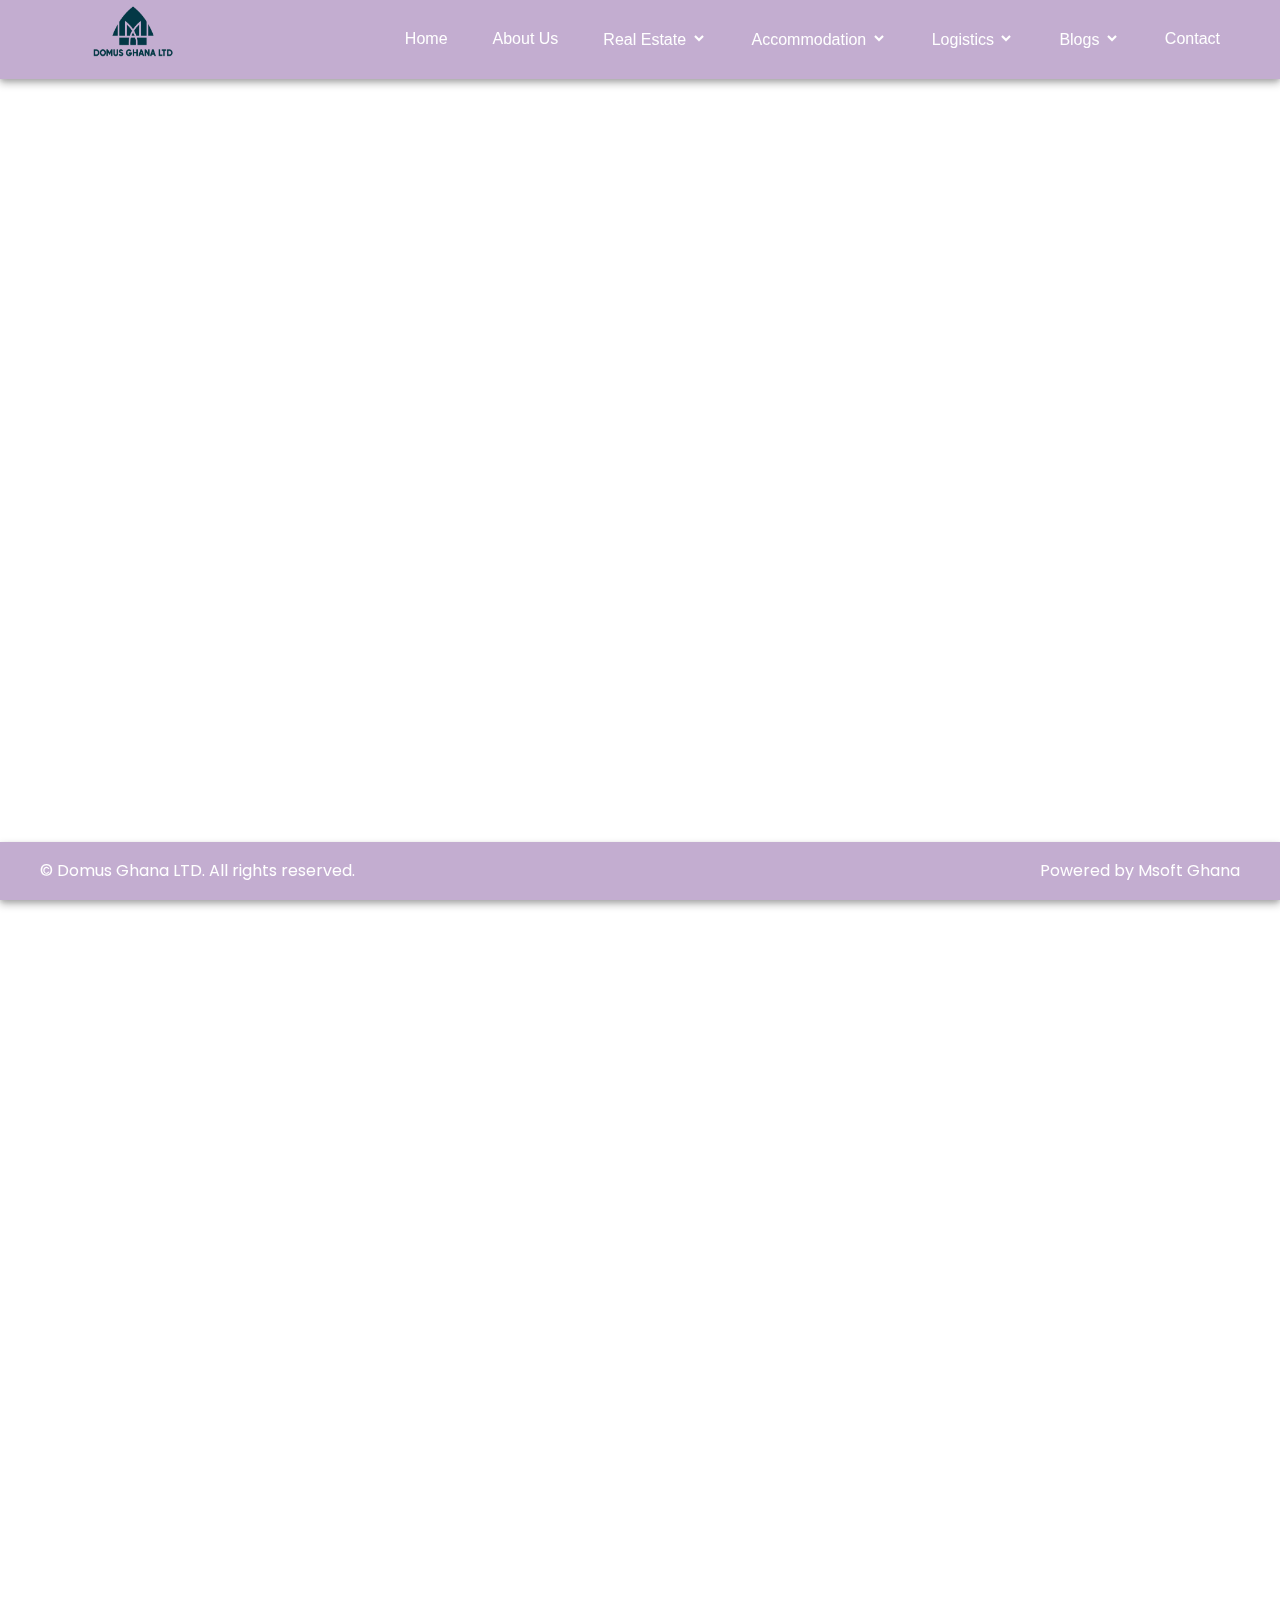
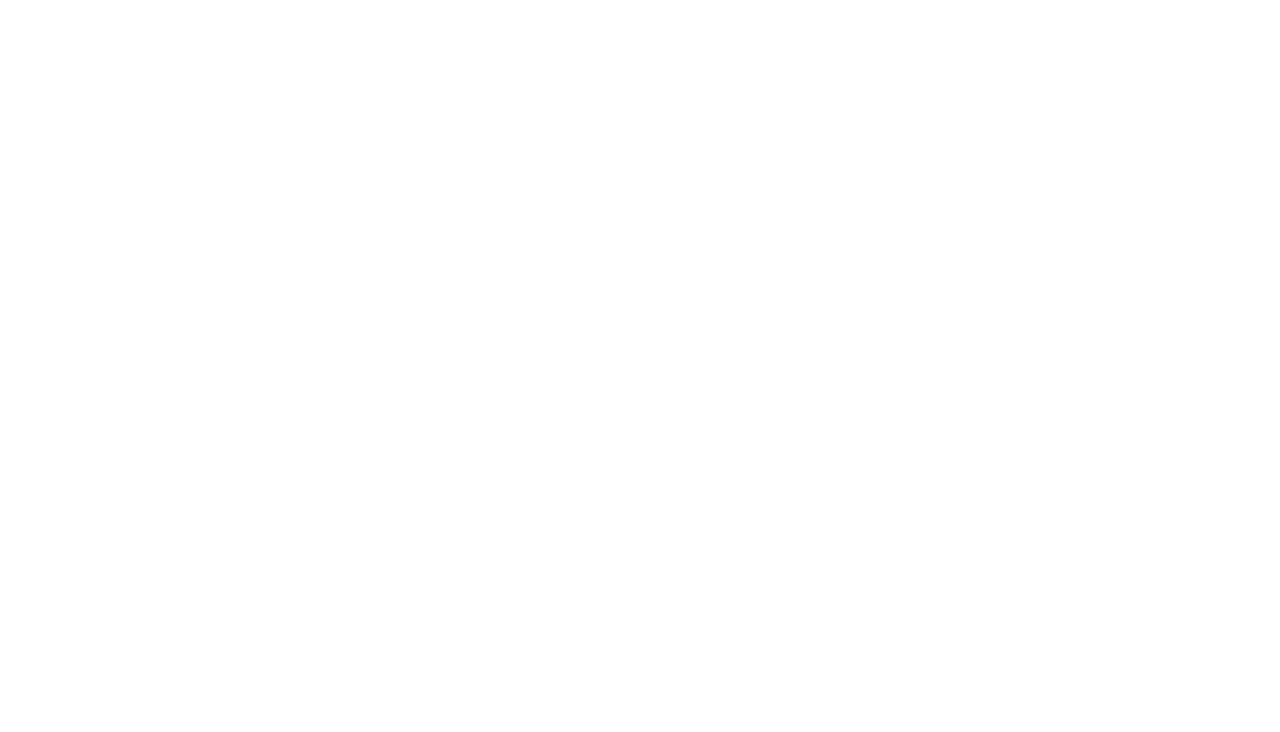
==== commit 2ae1ca56: "completed projects" ====
--- a/about.html
+++ b/about.html
@@ -31,7 +31,7 @@
         <i class="fas fa-times" id="close-nav"></i>
       </div>
       <ul id="nav-links" class="nav-links">
-        <li><a href="#hero" class="nav-link">Home</a></li>
+        <li><a href="index.html" class="nav-link">Home</a></li>
         <li><a href="#about" class="nav-link">About Us</a></li>
         <li class="dropdown">
           <a href="#" class="nav-link dropdown-toggle"
--- a/style.css
+++ b/style.css
@@ -7,11 +7,6 @@
   box-sizing: border-box;
   margin: 0;
   padding: 0;
-}
-
-a {
-  text-decoration: none;
-  color: var(--color-white);
 }
 
 html,
@@ -118,7 +113,7 @@
   position: relative;
 }
 
-/* .dropdown-toggle {
+.dropdown-toggle {
   cursor: pointer;
 }
 
@@ -134,46 +129,27 @@
   transform: translateY(-10px);
   padding-block: 40px;
   border-radius: 8px;
-} */
-
-.nav-links {
-  display: none;
-  transition: display 0.5s ease-in-out;
-}
-
-.nav-links.open {
-  display: block;
-}
-
-.dropdown-menu {
-  max-height: 0;
-  overflow: hidden;
-  transition: max-height 0.5s ease-in-out;
-}
-
-.dropdown-menu.open {
-  max-height: 500px;
 }
 
 .dropdown-menu li {
   padding: 10px;
   list-style: none;
-  text-align: center;
+  text-align: left;
 }
 
 .dropdown-menu a {
-  color: var(--color-grey);
+  color: black;
   text-decoration: none;
 }
 
 .dropdown-menu a:hover {
-  color: var(--color-white);
+  background-color: #f1f1f1;
 }
 
 .dropdown:hover .dropdown-menu {
   display: block;
-  opacity: 1;
-  transform: translateY(0px);
+  opacity: 1; /* Change opacity on hover */
+  transform: translateY(0px); /* Change transform on hover */
 }
 /* 
 .btn {
@@ -369,7 +345,7 @@
   align-items: center;
   color: var(--color-white);
   box-sizing: border-box;
-  margin: 0;
+   margin: 0;
   padding: 0;
 }
 
@@ -903,7 +879,6 @@
   color: #666;
   margin-bottom: 10px;
 }
-
 /* Footer */
 .footer {
   background-color: hsla(277, 27%, 58%, 0.6);
@@ -1113,7 +1088,6 @@
 .nav-toggle.active #close-nav {
   display: block;
 }
-
 
 /* Mobile Media Query */
 @media only screen and (max-width: 768px) {
@@ -1486,7 +1460,7 @@
 }
 
 /* Make dropdown menu responsive */
-/* @media (max-width: 768px) {
+@media (max-width: 768px) {
   .dropdown-menu {
     min-width: 50%;
     left: 30%;
@@ -1500,4 +1474,4 @@
     left: 30%;
     transform: translate(-50%, -50);
   }
-} */
+}
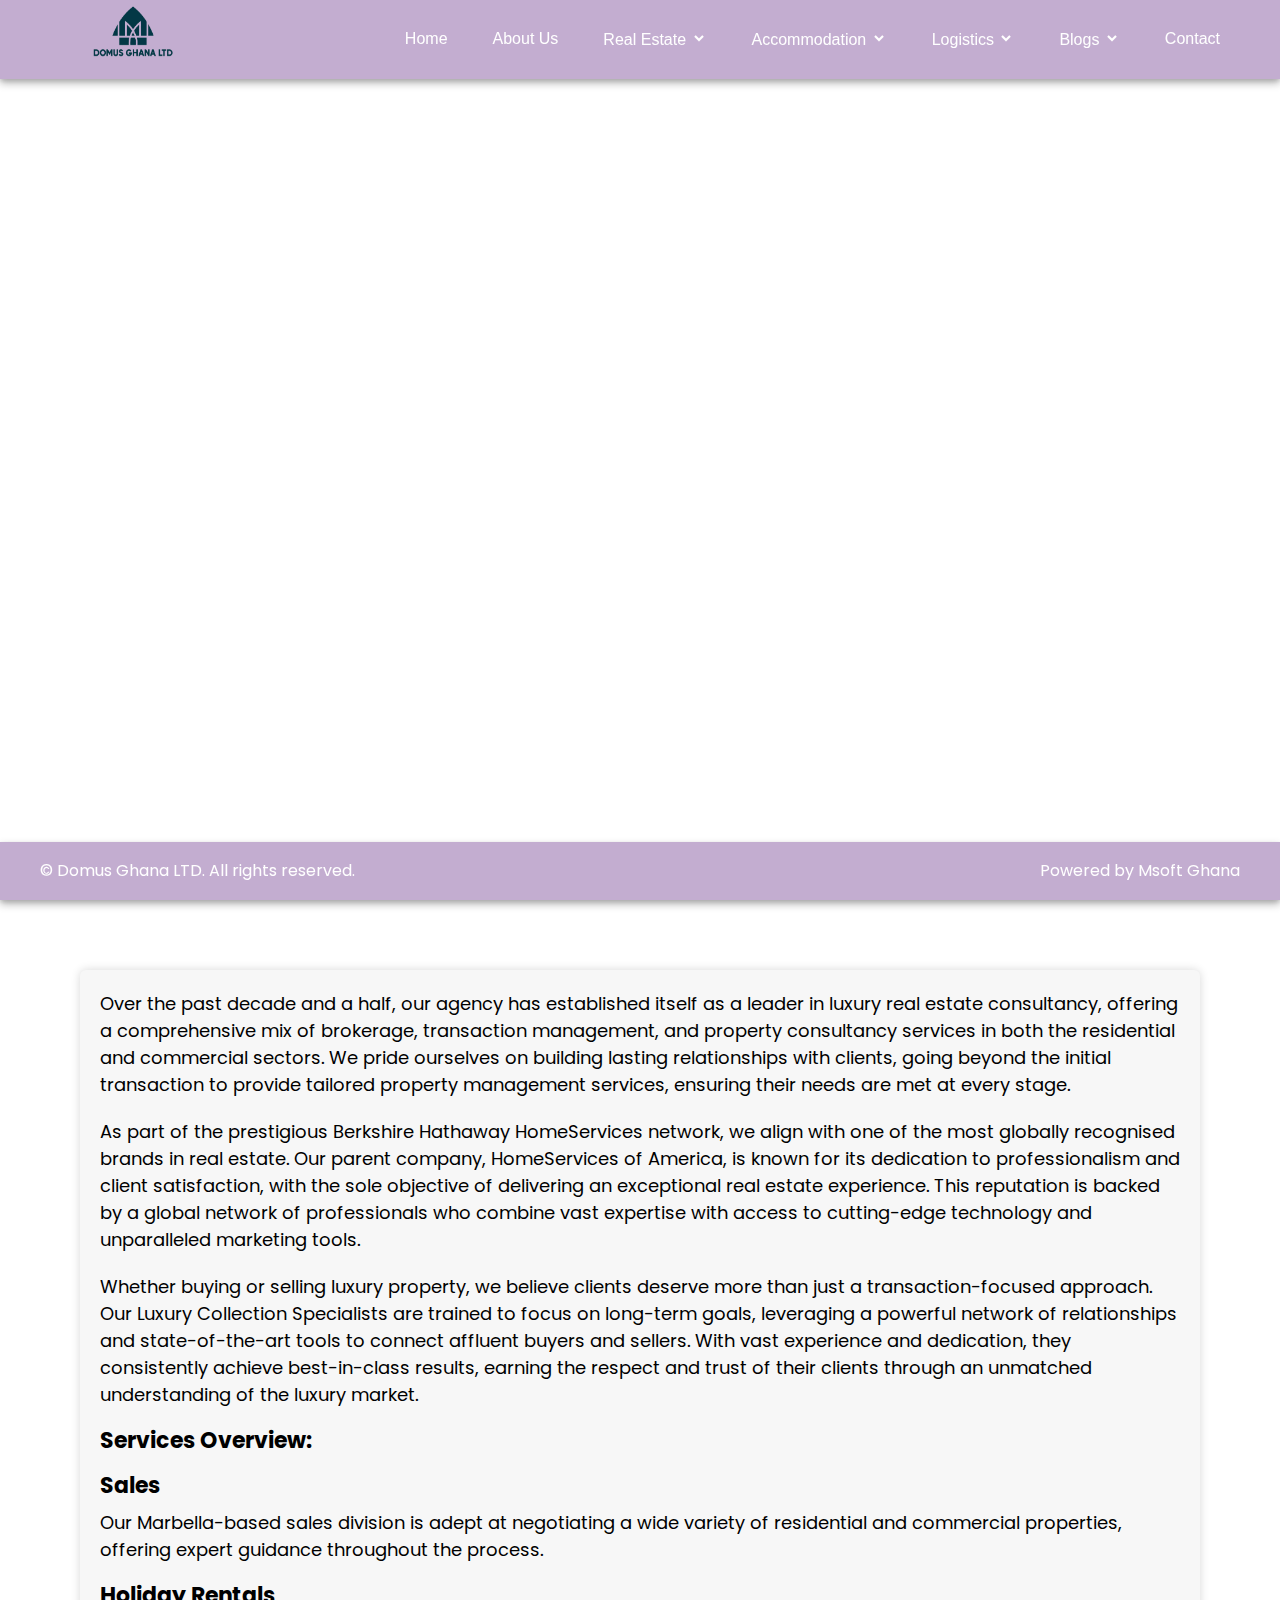
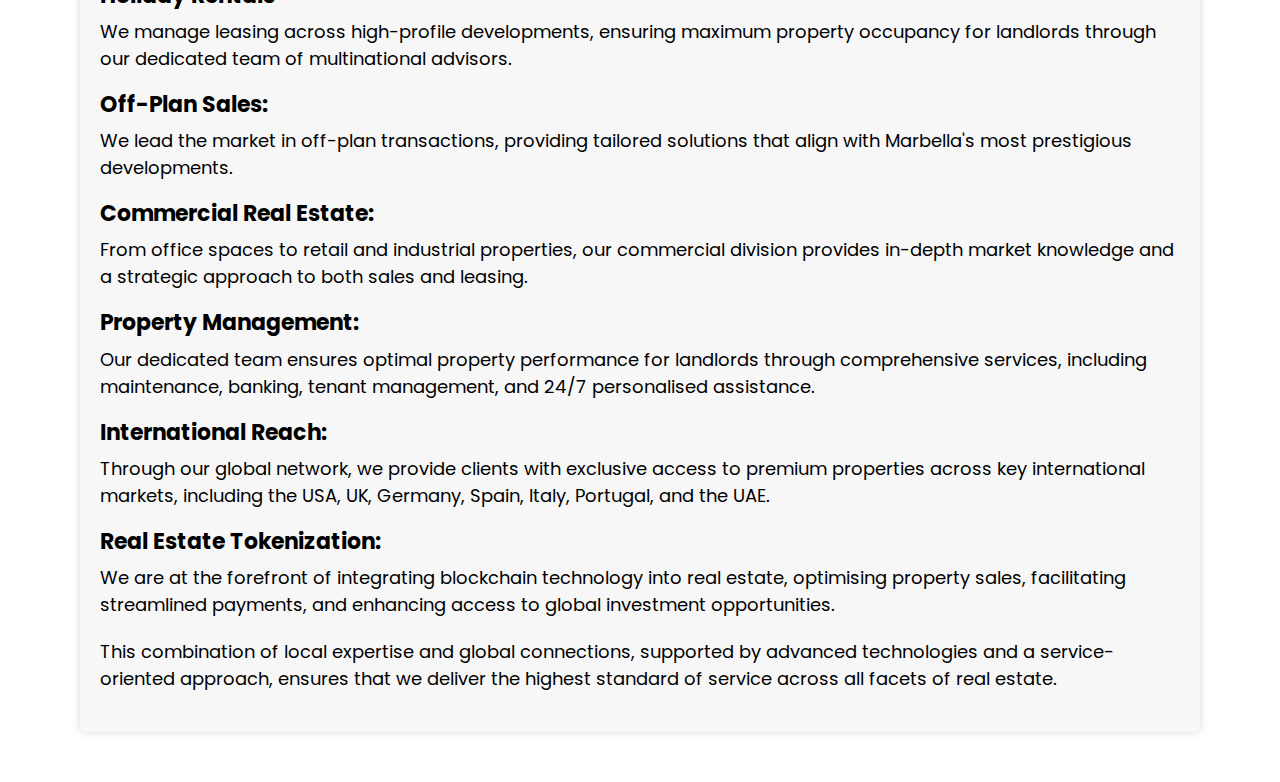
==== commit b17a90c7: "links-1" ====
--- a/about.html
+++ b/about.html
@@ -17,7 +17,7 @@
       rel="stylesheet"
     />
     <script src="script.js" defer></script>
-    <title>Document</title>
+    <title>About</title>
 </head>
 <body>
      <!-- Navigation Bar -->
@@ -38,9 +38,9 @@
             >Real Estate <i class="bx bxs-chevron-down"></i
           ></a>
           <ul class="dropdown-menu">
-            <li><a href="#">Completed Projects</a></li>
-            <li><a href="#">Ongoing Projects</a></li>
-            <li><a href="#">Land</a></li>
+            <li><a href="completed.html">Completed Projects</a></li>
+            <li><a href="ongoing.html">Ongoing Projects</a></li>
+            <li><a href="land.html">Buy A Land</a></li>
           </ul>
         </li>
         <li class="dropdown">
@@ -48,9 +48,9 @@
             >Accommodation <i class="bx bxs-chevron-down"></i
           ></a>
           <ul class="dropdown-menu">
-            <li><a href="#">Office Space</a></li>
-            <li><a href="#">Bungalow</a></li>
-            <li><a href="#">Housing</a></li>
+            <li><a href="office.html">Office Space</a></li>
+            <li><a href="Bungalow.html">Bungalow</a></li>
+            <li><a href="house.html">Housing</a></li>
           </ul>
         </li>
         <li class="dropdown">
--- a/style.css
+++ b/style.css
@@ -120,15 +120,18 @@
 .dropdown-menu {
   display: none;
   position: absolute;
-  background-color: #f9f9f9;
+  background-color: hsla(277, 27%, 58%, 0.6);
   min-width: 160px;
   box-shadow: 0px 8px 16px 0px rgba(0, 0, 0, 0.2);
+   backdrop-filter: blur(80px);
+  -webkit-backdrop-filter: blur(8px);
   z-index: 1;
   transition: all 0.3s ease-in-out;
   opacity: 0;
   transform: translateY(-10px);
-  padding-block: 40px;
+  padding-block: 30px;
   border-radius: 8px;
+  animation: fadeIn 0.5s;
 }
 
 .dropdown-menu li {
@@ -138,19 +141,30 @@
 }
 
 .dropdown-menu a {
-  color: black;
+  color: var(--color-white);
   text-decoration: none;
+  transition: color 0.2s;
 }
 
 .dropdown-menu a:hover {
-  background-color: #f1f1f1;
+  color:  #cbc5c5;
 }
 
 .dropdown:hover .dropdown-menu {
   display: block;
-  opacity: 1; /* Change opacity on hover */
-  transform: translateY(0px); /* Change transform on hover */
-}
+  opacity: 1; 
+  transform: translateY(0px); 
+}
+
+@keyframes fadeIn {
+  0% {
+    opacity: 0;
+  }
+  100% {
+    opacity: 1;
+  }
+}
+
 /* 
 .btn {
   position: relative;
--- a/about.css
+++ b/about.css
@@ -18,6 +18,7 @@
 body {
   overflow-x: hidden;
   width: 100%;
+  box-sizing: border-box;
 }
 body {
   padding: 0;
@@ -41,10 +42,9 @@
   background-repeat: no-repeat;
   background-position: center;
   margin-top: 70px;
-  width: 100vw;
-  height: 95vh;
+  width: 100%;
+  min-height: 95vh; 
   background-attachment: fixed;
-  z-index: -1;
 }
 
 .about--home--title {
@@ -56,16 +56,16 @@
   justify-content: center;
   z-index: 1;
   text-transform: capitalize;
-  font-size: 4.5rem;
+  font-size: 3.5rem;
 }
 
 
 .passage {
   padding: 20px;
   margin-inline: 80px;
-  margin-bottom: 300px;
+  margin-bottom: 50px; 
   background-color: #f7f7f7;
-  border-radius: 10px;
+  border-radius: 6px;
   box-shadow: 0 0 10px rgba(0, 0, 0, 0.155);
 }
 
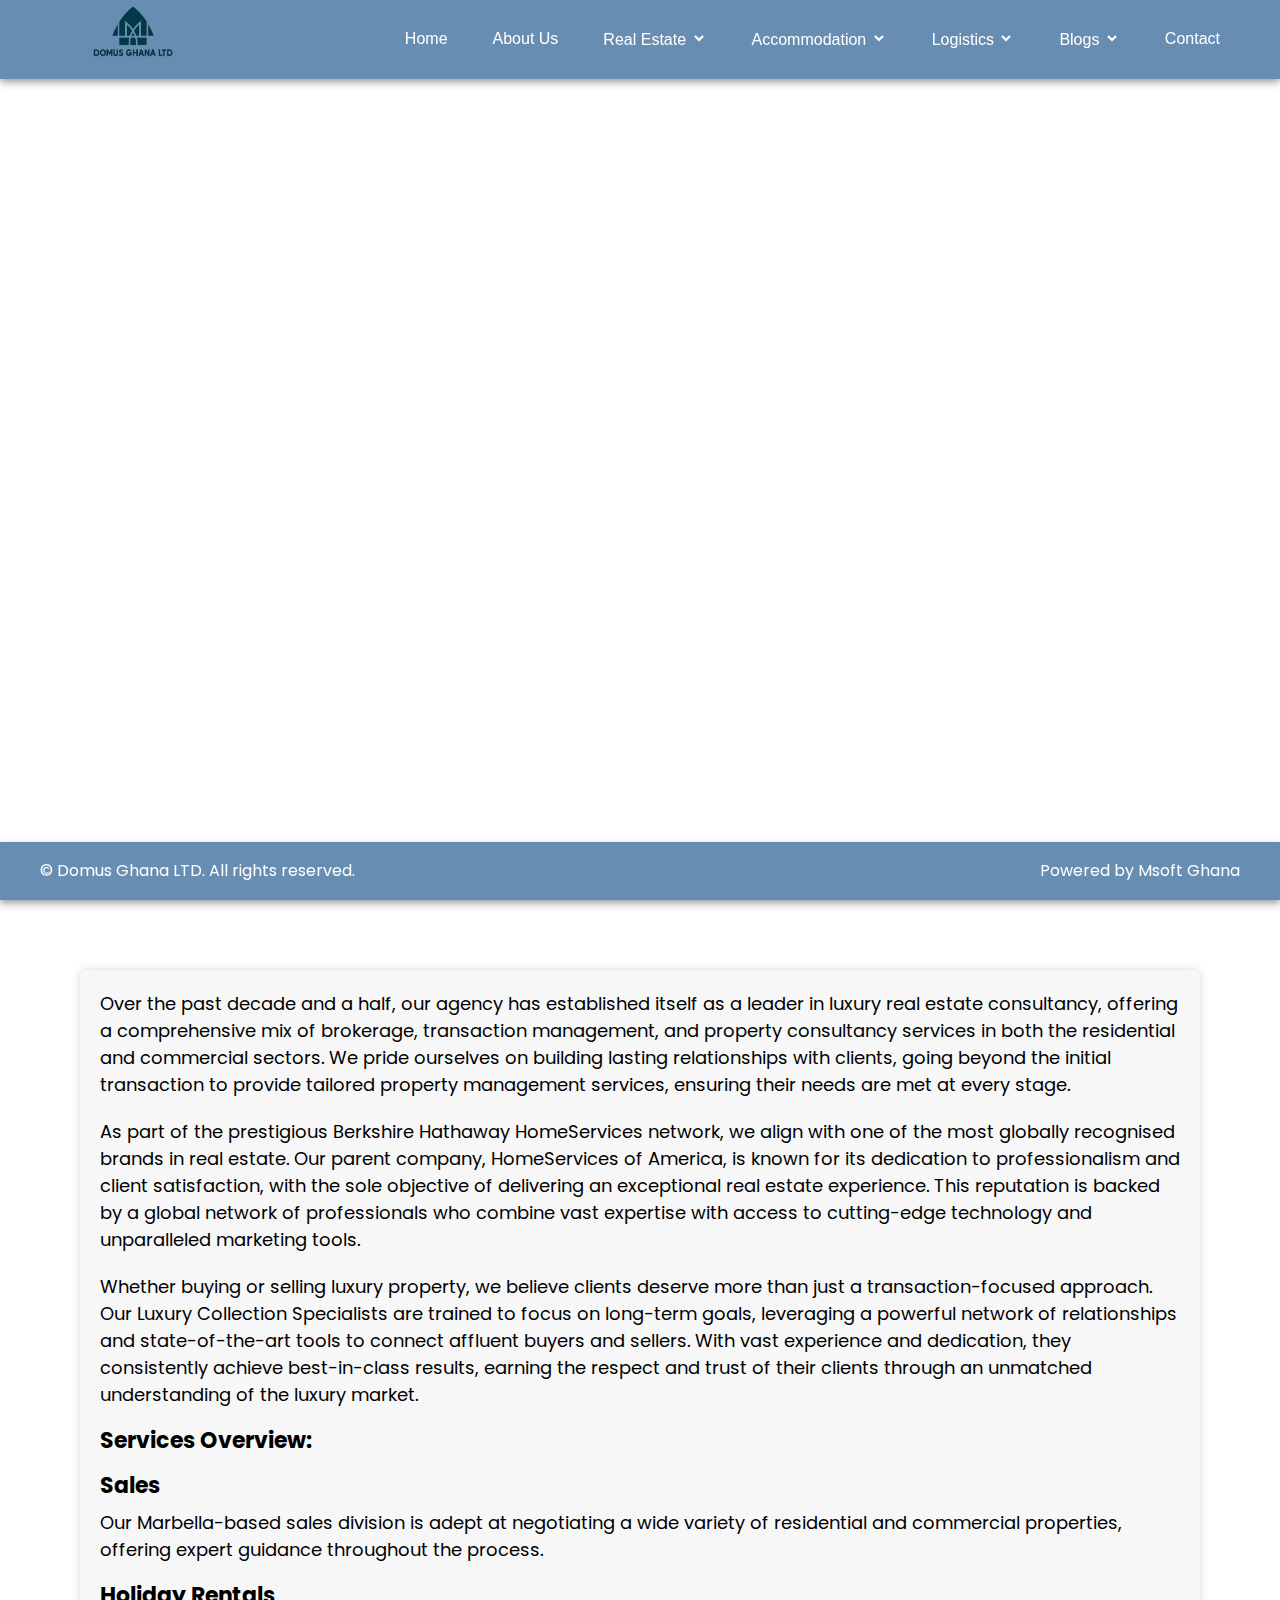
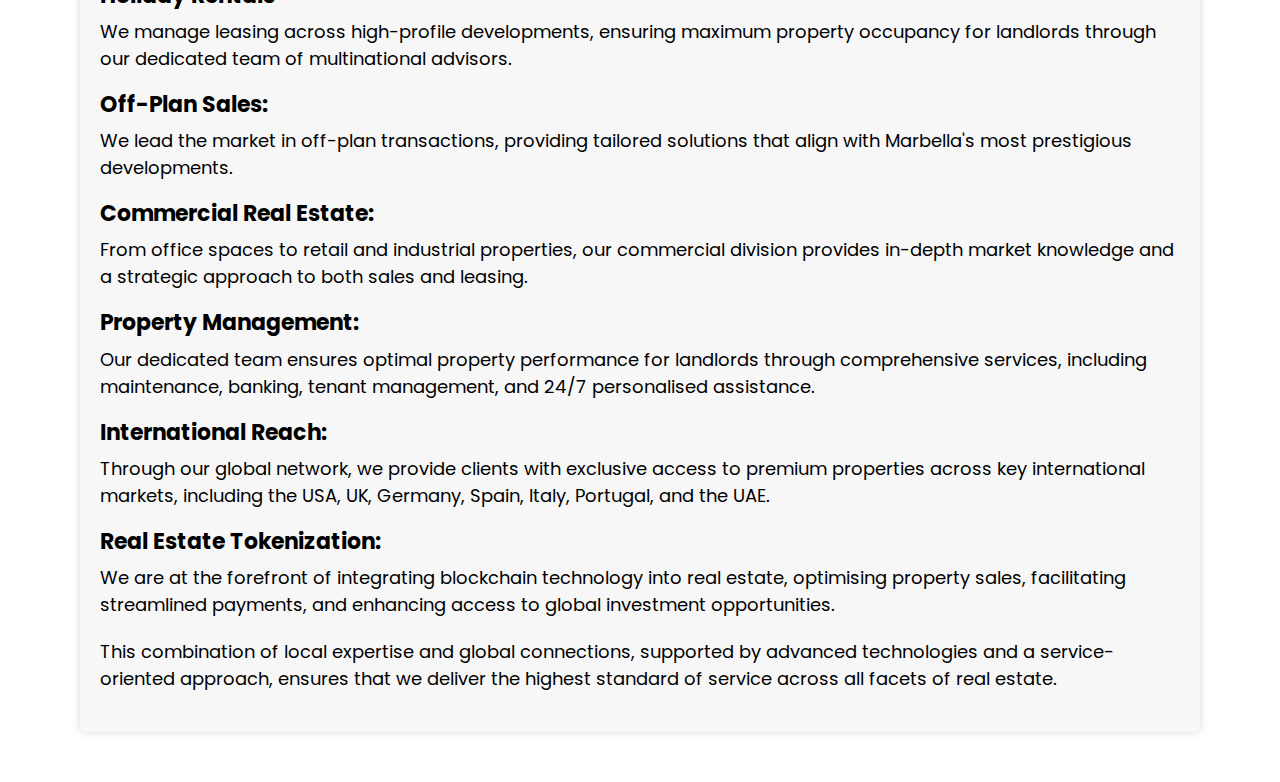
==== commit 1461a1ec: "price update" ====
--- a/about.html
+++ b/about.html
@@ -1,118 +1,127 @@
 <!DOCTYPE html>
 <html lang="en">
+
 <head>
-    <meta charset="UTF-8">
-    <meta name="viewport" content="width=device-width, initial-scale=1.0">
-    <link rel="stylesheet" href="style.css">
-    <link rel="stylesheet" href="about.css">
-    <link
-      rel="stylesheet"
-      href="https://cdnjs.cloudflare.com/ajax/libs/font-awesome/6.6.0/css/all.min.css"
-      integrity="sha512-Kc323vGBEqzTmouAECnVceyQqyqdsSiqLQISBL29aUW4U/M7pSPA/gEUZQqv1cwx4OnYxTxve5UMg5GT6L4JJg=="
-      crossorigin="anonymous"
-      referrerpolicy="no-referrer"
-    />
-    <link
-      href="https://unpkg.com/boxicons@2.1.4/css/boxicons.min.css"
-      rel="stylesheet"
-    />
-    <script src="script.js" defer></script>
-    <title>About</title>
+  <meta charset="UTF-8">
+  <meta name="viewport" content="width=device-width, initial-scale=1.0">
+  <link rel="stylesheet" href="style.css">
+  <link rel="stylesheet" href="about.css">
+  <link rel="stylesheet" href="https://cdnjs.cloudflare.com/ajax/libs/font-awesome/6.6.0/css/all.min.css"
+    integrity="sha512-Kc323vGBEqzTmouAECnVceyQqyqdsSiqLQISBL29aUW4U/M7pSPA/gEUZQqv1cwx4OnYxTxve5UMg5GT6L4JJg=="
+    crossorigin="anonymous" referrerpolicy="no-referrer" />
+  <link href="https://unpkg.com/boxicons@2.1.4/css/boxicons.min.css" rel="stylesheet" />
+  <script src="script.js" defer></script>
+  <title>About</title>
 </head>
+
 <body>
-     <!-- Navigation Bar -->
-    <nav id="nav" class="nav-bar">
-      <div class="nav-logo">
-        <img src="logo.png" alt="Logo" width="85" height="70" />
-      </div>
-
-      <div class="nav-toggle">
-        <i class="fas fa-bars" id="open-nav"></i>
-        <i class="fas fa-times" id="close-nav"></i>
-      </div>
-      <ul id="nav-links" class="nav-links">
-        <li><a href="index.html" class="nav-link">Home</a></li>
-        <li><a href="#about" class="nav-link">About Us</a></li>
-        <li class="dropdown">
-          <a href="#" class="nav-link dropdown-toggle"
-            >Real Estate <i class="bx bxs-chevron-down"></i
-          ></a>
-          <ul class="dropdown-menu">
-            <li><a href="completed.html">Completed Projects</a></li>
-            <li><a href="ongoing.html">Ongoing Projects</a></li>
-            <li><a href="land.html">Buy A Land</a></li>
-          </ul>
-        </li>
-        <li class="dropdown">
-          <a href="#" class="nav-link dropdown-toggle"
-            >Accommodation <i class="bx bxs-chevron-down"></i
-          ></a>
-          <ul class="dropdown-menu">
-            <li><a href="office.html">Office Space</a></li>
-            <li><a href="Bungalow.html">Bungalow</a></li>
-            <li><a href="house.html">Housing</a></li>
-          </ul>
-        </li>
-        <li class="dropdown">
-          <a href="#" class="nav-link dropdown-toggle"
-            >Logistics <i class="bx bxs-chevron-down"></i
-          ></a>
-          <ul class="dropdown-menu">
-            <li><a href="#">Hiring Equipment</a></li>
-            <li><a href="#">Building Materials</a></li>
-          </ul>
-        </li>
-        <li class="dropdown">
-          <a href="#blog" class="nav-link dropdown-toggle"
-            >Blogs <i class="bx bxs-chevron-down"></i
-          ></a>
-          <ul class="dropdown-menu">
-            <li><a href="#blog">News Feed</a></li>
-            <li><a href="#">Price Updates</a></li>
-          </ul>
-        </li>
-        <li><a href="#contact" class="nav-link">Contact</a></li>
-        <!-- <a href="#" class="btn"><span>Admin Dashboard</span></a> -->
-      </ul>
-    </nav>
-
-    <div class="about--home">
-        <h1 class="about--home--title">About Berkshire Hathaway HomeServices Marbella </h1>
-        <div class="passage">
-            <p>Over the past decade and a half, our agency has established itself as a leader in luxury real estate consultancy, offering a comprehensive mix of brokerage, transaction management, and property consultancy services in both the residential and commercial sectors. We pride ourselves on building lasting relationships with clients, going beyond the initial transaction to provide tailored property management services, ensuring their needs are met at every stage.</p>
-            <p>As part of the prestigious Berkshire Hathaway HomeServices network, we align with one of the most globally recognised brands in real estate. Our parent company, HomeServices of America, is known for its dedication to professionalism and client satisfaction, with the sole objective of delivering an exceptional real estate experience. This reputation is backed by a global network of professionals who combine vast expertise with access to cutting-edge technology and unparalleled marketing tools.</p>
-            <p>Whether buying or selling luxury property, we believe clients deserve more than just a transaction-focused approach. Our Luxury Collection Specialists are trained to focus on long-term goals, leveraging a powerful network of relationships and state-of-the-art tools to connect affluent buyers and sellers. With vast experience and dedication, they consistently achieve best-in-class results, earning the respect and trust of their clients through an unmatched understanding of the luxury market.</p>
-            <h3>Services Overview:</h3>
-            <h3>Sales </h3>
-            <p>Our Marbella-based sales division is adept at negotiating a wide variety of residential and commercial properties, offering expert guidance throughout the process.</p>
-            <h3>Holiday Rentals</h3>
-            <p>We manage leasing across high-profile developments, ensuring maximum property occupancy for landlords through our dedicated team of multinational advisors.</p>
-            <h3>Off-Plan Sales:</h3>
-            <p>We lead the market in off-plan transactions, providing tailored solutions that align with Marbella's most prestigious developments.</p>
-            <h3>Commercial Real Estate:</h3>
-            <p>From office spaces to retail and industrial properties, our commercial division provides in-depth market knowledge and a strategic approach to both sales and leasing.</p>
-            <h3>Property Management:</h3>
-            <p>Our dedicated team ensures optimal property performance for landlords through comprehensive services, including maintenance, banking, tenant management, and 24/7 personalised assistance.</p>
-            <h3>International Reach:</h3>
-            <p>Through our global network, we provide clients with exclusive access to premium properties across key international markets, including the USA, UK, Germany, Spain, Italy, Portugal, and the UAE.</p>
-            <h3>Real Estate Tokenization:</h3>
-            <p>We are at the forefront of integrating blockchain technology into real estate, optimising property sales, facilitating streamlined payments, and enhancing access to global investment opportunities.</p>
-            <p>This combination of local expertise and global connections, supported by advanced technologies and a service-oriented approach, ensures that we deliver the highest standard of service across all facets of real estate.</p>
-        </div>
-
+  <!-- Navigation Bar -->
+  <nav id="nav" class="nav-bar">
+    <div class="nav-logo">
+      <img src="logo.png" alt="Logo" width="85" height="70" />
     </div>
 
-    <footer class="footer">
-      <div class="footer-container">
-        <div class="footer-left">
-          <p>
-            &copy; <span id="year"></span> Domus Ghana LTD. All rights reserved.
-          </p>
-        </div>
-        <div class="footer-right">
-          <p>Powered by Msoft Ghana</p>
-        </div>
+    <div class="nav-toggle">
+      <i class="fas fa-bars" id="open-nav"></i>
+      <i class="fas fa-times" id="close-nav"></i>
+    </div>
+    <ul id="nav-links" class="nav-links">
+      <li><a href="index.html" class="nav-link">Home</a></li>
+      <li><a href="#about" class="nav-link">About Us</a></li>
+      <li class="dropdown">
+        <a href="#" class="nav-link dropdown-toggle">Real Estate <i class="bx bxs-chevron-down"></i></a>
+        <ul class="dropdown-menu">
+          <li><a href="completed.html">Completed Projects</a></li>
+          <li><a href="ongoing.html">Ongoing Projects</a></li>
+          <li><a href="land.html">Buy A Land</a></li>
+        </ul>
+      </li>
+      <li class="dropdown">
+        <a href="#" class="nav-link dropdown-toggle">Accommodation <i class="bx bxs-chevron-down"></i></a>
+        <ul class="dropdown-menu">
+          <li><a href="office.html">Office Space</a></li>
+          <li><a href="Bungalow.html">Bungalow</a></li>
+          <li><a href="house.html">Housing</a></li>
+        </ul>
+      </li>
+      <li class="dropdown">
+        <a href="#" class="nav-link dropdown-toggle">Logistics <i class="bx bxs-chevron-down"></i></a>
+        <ul class="dropdown-menu">
+          <li><a href="equipment.html">Hiring Equipment</a></li>
+          <li><a href="materials.html">Building Materials</a></li>
+        </ul>
+      </li>
+      <li class="dropdown">
+        <a href="#blog" class="nav-link dropdown-toggle">Blogs <i class="bx bxs-chevron-down"></i></a>
+        <ul class="dropdown-menu">
+          <li><a href="about.html">News Feed</a></li>
+          <li><a href="price.html">Price Updates</a></li>
+        </ul>
+      </li>
+      <li><a href="#contact" class="nav-link">Contact</a></li>
+      <!-- <a href="#" class="btn"><span>Admin Dashboard</span></a> -->
+    </ul>
+  </nav>
+
+  <div class="about--home">
+    <h1 class="about--home--title">About Berkshire Hathaway HomeServices Marbella </h1>
+    <div class="passage">
+      <p>Over the past decade and a half, our agency has established itself as a leader in luxury real estate
+        consultancy, offering a comprehensive mix of brokerage, transaction management, and property consultancy
+        services in both the residential and commercial sectors. We pride ourselves on building lasting relationships
+        with clients, going beyond the initial transaction to provide tailored property management services, ensuring
+        their needs are met at every stage.</p>
+      <p>As part of the prestigious Berkshire Hathaway HomeServices network, we align with one of the most globally
+        recognised brands in real estate. Our parent company, HomeServices of America, is known for its dedication to
+        professionalism and client satisfaction, with the sole objective of delivering an exceptional real estate
+        experience. This reputation is backed by a global network of professionals who combine vast expertise with
+        access to cutting-edge technology and unparalleled marketing tools.</p>
+      <p>Whether buying or selling luxury property, we believe clients deserve more than just a transaction-focused
+        approach. Our Luxury Collection Specialists are trained to focus on long-term goals, leveraging a powerful
+        network of relationships and state-of-the-art tools to connect affluent buyers and sellers. With vast experience
+        and dedication, they consistently achieve best-in-class results, earning the respect and trust of their clients
+        through an unmatched understanding of the luxury market.</p>
+      <h3>Services Overview:</h3>
+      <h3>Sales </h3>
+      <p>Our Marbella-based sales division is adept at negotiating a wide variety of residential and commercial
+        properties, offering expert guidance throughout the process.</p>
+      <h3>Holiday Rentals</h3>
+      <p>We manage leasing across high-profile developments, ensuring maximum property occupancy for landlords through
+        our dedicated team of multinational advisors.</p>
+      <h3>Off-Plan Sales:</h3>
+      <p>We lead the market in off-plan transactions, providing tailored solutions that align with Marbella's most
+        prestigious developments.</p>
+      <h3>Commercial Real Estate:</h3>
+      <p>From office spaces to retail and industrial properties, our commercial division provides in-depth market
+        knowledge and a strategic approach to both sales and leasing.</p>
+      <h3>Property Management:</h3>
+      <p>Our dedicated team ensures optimal property performance for landlords through comprehensive services, including
+        maintenance, banking, tenant management, and 24/7 personalised assistance.</p>
+      <h3>International Reach:</h3>
+      <p>Through our global network, we provide clients with exclusive access to premium properties across key
+        international markets, including the USA, UK, Germany, Spain, Italy, Portugal, and the UAE.</p>
+      <h3>Real Estate Tokenization:</h3>
+      <p>We are at the forefront of integrating blockchain technology into real estate, optimising property sales,
+        facilitating streamlined payments, and enhancing access to global investment opportunities.</p>
+      <p>This combination of local expertise and global connections, supported by advanced technologies and a
+        service-oriented approach, ensures that we deliver the highest standard of service across all facets of real
+        estate.</p>
+    </div>
+
+  </div>
+
+  <footer class="footer">
+    <div class="footer-container">
+      <div class="footer-left">
+        <p>
+          &copy; <span id="year"></span> Domus Ghana LTD. All rights reserved.
+        </p>
       </div>
-    </footer>
+      <div class="footer-right">
+        <p>Powered by Msoft Ghana</p>
+      </div>
+    </div>
+  </footer>
 </body>
+
 </html>--- a/style.css
+++ b/style.css
@@ -7,6 +7,7 @@
   box-sizing: border-box;
   margin: 0;
   padding: 0;
+  text-decoration: none;
 }
 
 html,
@@ -35,7 +36,7 @@
   top: 0;
   left: 0;
   width: 100%;
-  background-color: hsla(277, 27%, 58%, 0.6);
+  background-color:  hsla(210, 90%, 27%, 0.612);
   padding: 0.95em, 1em;
   display: flex;
   justify-content: space-between;
@@ -120,7 +121,7 @@
 .dropdown-menu {
   display: none;
   position: absolute;
-  background-color: hsla(277, 27%, 58%, 0.6);
+  background-color:  hsla(210, 86%, 33%, 0.596);
   min-width: 160px;
   box-shadow: 0px 8px 16px 0px rgba(0, 0, 0, 0.2);
    backdrop-filter: blur(80px);
@@ -162,6 +163,227 @@
   }
   100% {
     opacity: 1;
+  }
+}
+
+.main {
+  position: relative;
+  width: 100%;
+  height: 60%;
+  box-shadow: 0 3px 10px rgba(0, 0, 0, 0.3);
+  top: 10px;
+  bottom: 30px;
+}
+
+.item {
+  width: 200px;
+  height: 300px;
+  list-style-type: none;
+  position: absolute;
+  top: 50%;
+  transform: translateY(-50%);
+  z-index: 1;
+  background-position: center;
+  background-size: cover;
+  border-radius: 20px;
+  box-shadow: 0 20px 30px rgba(255, 255, 255, 0.3) inset;
+  transition: transform 0.1s, left 0.75s, top 0.75s, width 0.75s, height 0.75s;
+}
+
+.slider-btn a {
+  text-decoration: none;
+  color: var(--color-white);
+  font-size: 1.5rem;
+}
+.item:nth-child(1),
+.item:nth-child(2) {
+  left: 0;
+  top: 0;
+  width: 100%;
+  height: 100%;
+  transform: none;
+  border-radius: 0;
+  box-shadow: none;
+  opacity: 1;
+}
+
+.item:nth-child(3) {
+  left: 50%;
+}
+
+.item:nth-child(4) {
+  left: calc(50% + 220px);
+}
+
+.item:nth-child(5) {
+  left: calc(50% + 440px);
+}
+
+.item:nth-child(6) {
+  left: calc(50% + 660px);
+  opacity: 0;
+}
+
+.content-1 {
+  width: min(30vw, 400px);
+  position: absolute;
+  top: 50%;
+  left: 3rem;
+  transform: translateY(-50%);
+  font: 400 0.85rem 'poppins' sans-serif;
+  color: #efebeb;
+  text-shadow: 0 3px 8px rgba(0, 0, 0, 0.5);
+  opacity: 0;
+  display: none;
+}
+
+.content-1 .title {
+  text-transform: uppercase;
+}
+
+.content-1 .description {
+  line-height: 1.7;
+  margin: 1rem 0 1.5rem;
+  font-size: 0.95rem;
+}
+
+.content-1 button {
+  width: fit-content;
+  background-color: rgba(0, 0, 0, 0.1);
+  color: white;
+  border: 2px solid rgb(209, 206, 206);
+  border-radius: 0.25rem;
+  padding: 0.75rem;
+  cursor: pointer;
+}
+
+.item:nth-of-type(2) .content-1 {
+  display: block;
+  animation: show 0.75s ease-in-out 0.3s forwards;
+}
+
+@keyframes show {
+  0% {
+    filter: blur(8px);
+    transform: translateY(calc(-50% + 75px));
+  }
+
+  100% {
+    opacity: 1;
+    filter: blur(0);
+  }
+}
+
+.nav {
+  position: absolute;
+  bottom: 2rem;
+  left: 50%;
+  transform: translateX(-50%);
+  z-index: 5;
+  user-select: none;
+}
+
+.nav .btn--1 {
+  background-color: rgba(255, 255, 255, 0.5);
+  color: rgba(0, 0, 0, 0.7);
+  border: 2px solid rgba(0, 0, 0, 0.6);
+  margin: 0 0.25rem;
+  padding: 0.75rem;
+  border-radius: 50%;
+  cursor: pointer;
+}
+
+.nav .btn--1:hover {
+  background-color: rgba(255, 255, 255, 0.3);
+}
+
+@media (min-width: 651px) and (max-width: 899px) {
+  .content-1 .title {
+    font-size: 1rem;
+  }
+
+   .slider-btn a {
+   color: var(--color-white);
+    font-size: 1rem;
+  }
+
+  .content-1 .description {
+    font-size: 0.7rem;
+  }
+
+  .content-1 button {
+    font-size: 0.7rem;
+  }
+
+  .item {
+    width: 160px;
+    height: 270px;
+  }
+
+  .item:nth-child(3) {
+    left: 50%;
+  }
+
+  .item:nth-child(4) {
+    left: calc(50% + 170px);
+  }
+
+  .item:nth-child(5) {
+    left: calc(50% + 340px);
+  }
+
+  .item:nth-child(6) {
+    left: calc(50% + 510px);
+    opacity: 0;
+  }
+}
+
+@media (max-width: 649px) {
+  .main {
+    position: relative;
+    width: 100%;
+    height: 50%;
+    box-shadow: 0 3px 10px rgba(0, 0, 0, 0.3);
+    top: 10px;
+    bottom: 20px;
+  }
+
+  .slider-btn a {
+   color: var(--color-white);
+    font-size: .8rem;
+  }
+  .content .title {
+    font-size: 0.9rem;
+  }
+
+  .content-1 .description {
+    font-size: 0.65rem;
+  }
+
+  .content-1 button {
+    font-size: 0.6rem;
+  }
+
+  .item {
+    width: 130px;
+    height: 220px;
+  }
+
+  .item:nth-child(3) {
+    left: 50%;
+  }
+
+  .item:nth-child(4) {
+    left: calc(50% + 140px);
+  }
+
+  .item:nth-child(5) {
+    left: calc(50% + 280px);
+  }
+
+  .item:nth-child(6) {
+    left: calc(50% + 420px);
+    opacity: 0;
   }
 }
 
@@ -239,55 +461,86 @@
   grid-template-columns: 1fr 1fr;
   grid-template-rows: 1fr;
   place-items: center;
-  min-height: 60vh;
-  background-color: var(--primary-color);
+  min-height: 100vh;
+  background: -webkit-linear-gradient(0deg, hsla(210, 86%, 33%, 0.596), hsla(223, 95%, 29%, 0.712));
+  top: 10px;
+  bottom: 30px;
 }
 
 /* Content */
 
 .content {
   padding-left: 120px;
-  color: var(--color-white);
   user-select: none;
-  margin-block: 75px;
+  top: 40px;
 }
 
 .content h1 {
-  font-family: "poppins";
-  font-size: clamp(2.4rem, 3vw, 5rem);
+  font-family: 'poppins';
+  font-size: clamp(2.4rem, 3vw, 4rem);
   font-weight: 700;
-  background: -webkit-linear-gradient(
-    0deg,
-    rgb(22, 132, 206),
-    var(--secondary-color)
-  );
+  background: -webkit-linear-gradient(0deg, hsla(300, 10%, 96%, 0.941),hsla(180, 1%, 76%, 0.957));
   background-clip: text;
   -webkit-background-clip: text;
   -webkit-text-fill-color: transparent;
-  line-height: 1;
+  line-height: 1.1;
+  margin-bottom: 16px;
+  padding-left: 10px;
+  top: 10px;
   margin-top: 30px;
-  padding-bottom: 30px;
 }
 
 .content p {
-  font-size: clamp(0.5rem, 3vw, 1.1rem);
-  line-height: 1.2;
+  font-size: clamp(0.8rem, 4vw, 1.1rem);
+  line-height: 1.4;
   padding-right: 100px;
+  color: hsl(0, 0%, 88%);
+}
+
+.btn {
+  background-color:  hsla(210, 86%, 33%, 0.648);
+  background-image: linear-gradient(-180deg, hsla(291, 7%, 81%, 0.897),hsla(210, 86%, 33%, 0.596));
+  font-size: clamp(0.8rem, 8vw, 0.9rem);
+  font-weight: 600;
+  color: #fff;
+  width: max-content;
+  outline: 0;
+  border: 0;
+  border-radius: 6px;
+  box-shadow: 0 2px 4px rgba(0, 0, 0, 0.1);
+  padding: 10px 20px;
+  margin-top: 26px;
+  text-align: center;
+  transform: scale(1);
+  transition: all 0.2s ease-in;
+  cursor: pointer;
+  touch-action: manipulation;
+  user-select: none;
+  -webkit-user-select: none;
+  pointer-events: auto;
+}
+
+.btn:hover {
+  box-shadow: 0 4px 10px  hsl(210, 86%, 33%);
+  transform: scale(0.98);
 }
 
 /* Stacked Cards */
 
 .stack {
   position: relative;
+  height: 60vh;
+  top: 20px;
+  bottom: 10px;
 }
 
 .card {
   position: absolute;
   transform: translate(-50%, -50%);
-  top: 40%;
+  top: 50%;
   left: 50%;
-  width: 300px;
-  height: 350px;
+  width: 350px;
+  height: 400px;
   border-radius: 2rem;
   box-shadow: 0 5px 10px 0 rgba(0, 0, 0, 0.25),
     0 15px 20px 0 rgba(0, 0, 0, 0.125);
@@ -331,7 +584,7 @@
 }
 
 .card:nth-last-child(1) img {
-  box-shadow: 0 1px 5px 5px rgba(255, 111, 245, 0.5);
+  box-shadow: 0 1px 5px 5px rgba(67, 121, 238, 0.5);
 }
 
 .swap {
@@ -340,15 +593,146 @@
 
 @keyframes swap {
   30% {
-    transform: translate(calc(var(--x) - 250px), -50%) scale(0.85) rotate(-5deg)
-      rotateY(65deg);
-  }
+    transform: translate(calc(var(--x) - 250px), -50%) scale(0.85) rotate(-5deg) rotateY(65deg);
+  }
+
   100% {
     transform: translate(calc(var(--x) - 30px), -50%) scale(0.5);
     z-index: -1;
   }
 }
 
+/* Media queries for keyframes */
+
+@media (max-width: 1200px) {
+  @keyframes swap {
+    30% {
+      transform: translate(calc(var(--x) - 200px), -50%) scale(0.85) rotate(-5deg) rotateY(65deg);
+    }
+
+    100% {
+      transform: translate(calc(var(--x) - 30px), -50%) scale(0.5);
+      z-index: -1;
+    }
+  }
+}
+
+@media (max-width: 1050px) {
+  @keyframes swap {
+    30% {
+      transform: translate(calc(var(--x) - 150px), -50%) scale(0.85) rotate(-5deg) rotateY(65deg);
+    }
+
+    100% {
+      transform: translate(calc(var(--x) - 30px), -50%) scale(0.5);
+      z-index: -1;
+    }
+  }
+}
+
+/* Media queries for other classes */
+
+@media (max-width: 1200px) {
+  .content {
+    padding-left: 80px;
+  }
+
+  .content p {
+    padding-right: 40px;
+  }
+
+  .card {
+    width: 250px;
+    height: 380px;
+  }
+}
+
+@media (max-width: 1050px) {
+  .content {
+    padding-left: 60px;
+  }
+
+  .content p {
+    line-height: 1.5;
+  }
+
+  .card {
+    width: 220px;
+    height: 350px;
+  }
+}
+
+@media (max-width: 990px) {
+  .content p {
+    padding-right: 0;
+  }
+
+  .card {
+    width: 200px;
+    height: 300px;
+  }
+}
+
+@media (max-width: 950px) {
+  main {
+    grid-template-columns: 1fr;
+    grid-template-rows: 4fr 3fr;
+    grid-template-areas:
+      "stacked"
+      "content";
+  }
+
+  .content {
+    grid-area: content;
+    text-align: center;
+    padding: 0 90px;
+  }
+    .content h1 {
+      margin-top: 5px;
+    }
+
+    .stack {
+      margin-bottom: 5px;
+    }
+
+  .btn {
+    margin-bottom: 30px;
+  }
+
+  .stack {
+    grid-area: stacked;
+  }
+}
+
+@media (max-width: 650px) {
+  main {
+    grid-template-rows: 1fr 1fr;
+  }
+
+  .content {
+    padding: 0 50px;
+    top: 10px;
+  }
+
+  .content h1 {
+    padding-left: 0;
+    margin-top: 3px;
+    padding-block: 3px;
+  }
+  .stack {
+    margin-bottom: 3px;
+    padding-block: 0;
+  }
+
+  .btn {
+    padding: 8px 16px;
+  }
+
+  .card {
+    width: 180px;
+    height: 260px;
+  }
+}
 /* Hero Section Styles */
 
 .hero-card {
@@ -360,7 +744,11 @@
   color: var(--color-white);
   box-sizing: border-box;
    margin: 0;
-  padding: 0;
+  padding-inline: 0;
+}
+
+.hero-cards {
+  background-color: hsl(260, 13%, 95%);
 }
 
 .hero-card .card-content {
@@ -368,8 +756,12 @@
   align-items: center;
   justify-content: space-between;
   width: 100%;
-  margin: 0;
+  margin-inline: 0;
   padding: 0;
+  color: hsl(0, 0%, 2%);
+  background-color: rgba(255, 255, 255, 0.881);
+  box-shadow: 0 2px 8px rgba(0, 0, 0, 0.1), 0 4px 8px rgba(0, 0, 0, 0.3);
+  border-radius: 5px;
 }
 
 .hero-card .image-container {
@@ -401,39 +793,47 @@
 }
 
 .hero-card .text-container h2 {
-  font-size: 1.5rem;
+  font-size: 1.6rem;
   font-weight: 800;
   margin-bottom: 10px;
+  color: hsl(0, 0%, 2%);
+  text-align: center;
+
 }
 
 .hero-card .text-container p {
-  font-size: 1.3rem;
-  color: var(--color-white);
+  font-size: 1.5rem;
+  font-weight: 600;
+    color: hsl(0, 0%, 2%);
   margin-bottom: 20px;
+  text-align: left;
+  line-height: 2;
 }
 
 .hero-card .text-container .tab-button {
-  background-color: #1a2b63;
+  background-color:  hsla(210, 93%, 22%, 0.795);
   color: #fff;
   padding: 10px 20px;
   border: none;
   border-radius: 5px;
   cursor: pointer;
-}
-
+  margin-left: 8px;
+}
+
+.hero-card .text-container .tab-button a {
+  color: #fff;
+}
 .hero-card .text-container .tab-button:hover {
-  background-color: #1b417a;
+  background-color: hsl(216, 70%, 31%);
 }
 
 /* Reverse the order of image and text for the second card */
 
 .hero-card[data-category="real-estate"] .card-content {
   flex-direction: row;
-  background-color: var(--secondary-color);
 }
 .hero-card[data-category="accommodation"] .card-content {
   flex-direction: row-reverse;
-  background-color: rgb(205, 205, 205);
   margin: 0;
   padding: 0;
   width: 100%;
@@ -446,12 +846,11 @@
 /* Reverse the order of image and text for the third card */
 .hero-card[data-category="logistics"] .card-content {
   flex-direction: row;
-  background-color: var(--secondary-color);
 }
 
 /* Partners */
 .partners {
-  background-color: #f7f7f7;
+  background-color: hsl(0, 0%, 97%);
   padding: 10px 0;
   display: flex;
   justify-content: center;
@@ -459,12 +858,12 @@
 
 .partner-heading {
   font-family: "poppins";
-  font-size: clamp(1.1rem, 3vw, 5rem);
+  font-size: clamp(1.3rem, 3.5vw, 5.5rem);
   font-weight: 700;
   background: -webkit-linear-gradient(
     0deg,
-    rgb(22, 132, 206),
-    var(--secondary-color)
+    hsla(223, 89%, 37%, 0.854),
+    hsla(0, 0%, 100%, 0.963)
   );
   background-clip: text;
   -webkit-background-clip: text;
@@ -515,8 +914,9 @@
 
 /* Project Gallery */
 .project-gallery {
-  background-color: var(--secondary-color);
+  background-color:  hsl(260, 13%, 95%);
   padding-block: 20px;
+  padding-inline: 20px;
 }
 
 .project-gallery-grid {
@@ -541,7 +941,7 @@
   background: -webkit-linear-gradient(
     0deg,
     rgb(245, 247, 249),
-    var(--secondary-color)
+    hsla(210, 86%, 33%, 0.781)
   );
   background-clip: text;
   -webkit-background-clip: text;
@@ -617,7 +1017,7 @@
 /* Testimonials */
 .testimonials {
   padding: 20px;
-  background-color: var(--color-grey);
+  background-color:hsl(260, 13%, 95%);
 }
 
 .testimonials .title {
@@ -627,7 +1027,7 @@
   background: -webkit-linear-gradient(
     0deg,
     rgb(22, 132, 206),
-    var(--secondary-color)
+    hsl(227, 77%, 45%)
   );
   background-clip: text;
   -webkit-background-clip: text;
@@ -656,6 +1056,7 @@
 
 .testimonial-content {
   flex: 1;
+  color: hsl(0, 0%, 17%);
 }
 
 .testimonial-content .name {
@@ -699,7 +1100,7 @@
 .blog-heading {
   font-size: 36px;
   font-weight: bold;
-  color: var(--color-grey);
+  color: hsl(0, 0%, 17%);
   text-align: center;
   margin-bottom: 20px;
 }
@@ -785,7 +1186,7 @@
 /* Contact Section */
 .contact {
   padding: 100px 0;
-  background-color: #f7f7f7;
+  background-color: hsl(260, 13%, 95%);
 }
 
 .contact-container {
@@ -846,7 +1247,7 @@
 }
 
 .submit-btn {
-  background-color: var(--primary-color);
+  background-color: hsla(210, 90%, 23%, 0.872);
   color: #fff;
   padding: 10px 20px;
   border: none;
@@ -870,7 +1271,7 @@
 .contact-info-item i {
   font-size: 24px;
   margin-right: 10px;
-  color: var(--primary-color);
+  color: hsla(208, 90%, 23%, 0.868);
 }
 
 .contact-info-address,
@@ -895,7 +1296,7 @@
 }
 /* Footer */
 .footer {
-  background-color: hsla(277, 27%, 58%, 0.6);
+  background-color:  hsla(210, 86%, 33%, 0.648);
   color: #fff;
   padding: 20px;
   text-align: center;
@@ -1068,6 +1469,8 @@
   .hero-card {
     flex-basis: calc(50% - 20px);
   }
+
+  
 }
 
 @media (max-width: 480px) {
@@ -1116,7 +1519,7 @@
     font-family: "Open Sans", sans-serif;
     backdrop-filter: blur(50px);
     -webkit-backdrop-filter: blur(50px);
-    background-color: hsla(277, 27%, 58%, 0.6);
+    background-color: hsla(228, 84%, 40%, 0.676);
     z-index: -999;
     transition: all 1s ease-in-out;
   }
@@ -1133,6 +1536,28 @@
     cursor: pointer;
     color: var(--color-white);
     margin-right: 20px;
+  }
+
+  .dropdown-menu {
+    display: none;
+    position: relative;
+    background-color: hsla(228, 84%, 40%, 0.676);
+    padding: 10px;
+    width: 50%;
+  }
+
+  .dropdown-menu.show {
+    display: block;
+  }
+
+  .dropdown-menu li {
+    width: 100%;
+  }
+
+  .dropdown-menu a {
+    width: 100%;
+    display: block;
+    padding: 10px;
   }
 }
 
@@ -1489,3 +1914,4 @@
     transform: translate(-50%, -50);
   }
 }
+
--- a/about.css
+++ b/about.css
@@ -96,7 +96,7 @@
   bottom: 0;
   left: 0;
   width: 100%;
-  background-color: hsla(277, 27%, 58%, 0.6);
+  background-color:  hsla(210, 90%, 27%, 0.612);
   color: #fff;
   padding: 20px;
   text-align: center;
